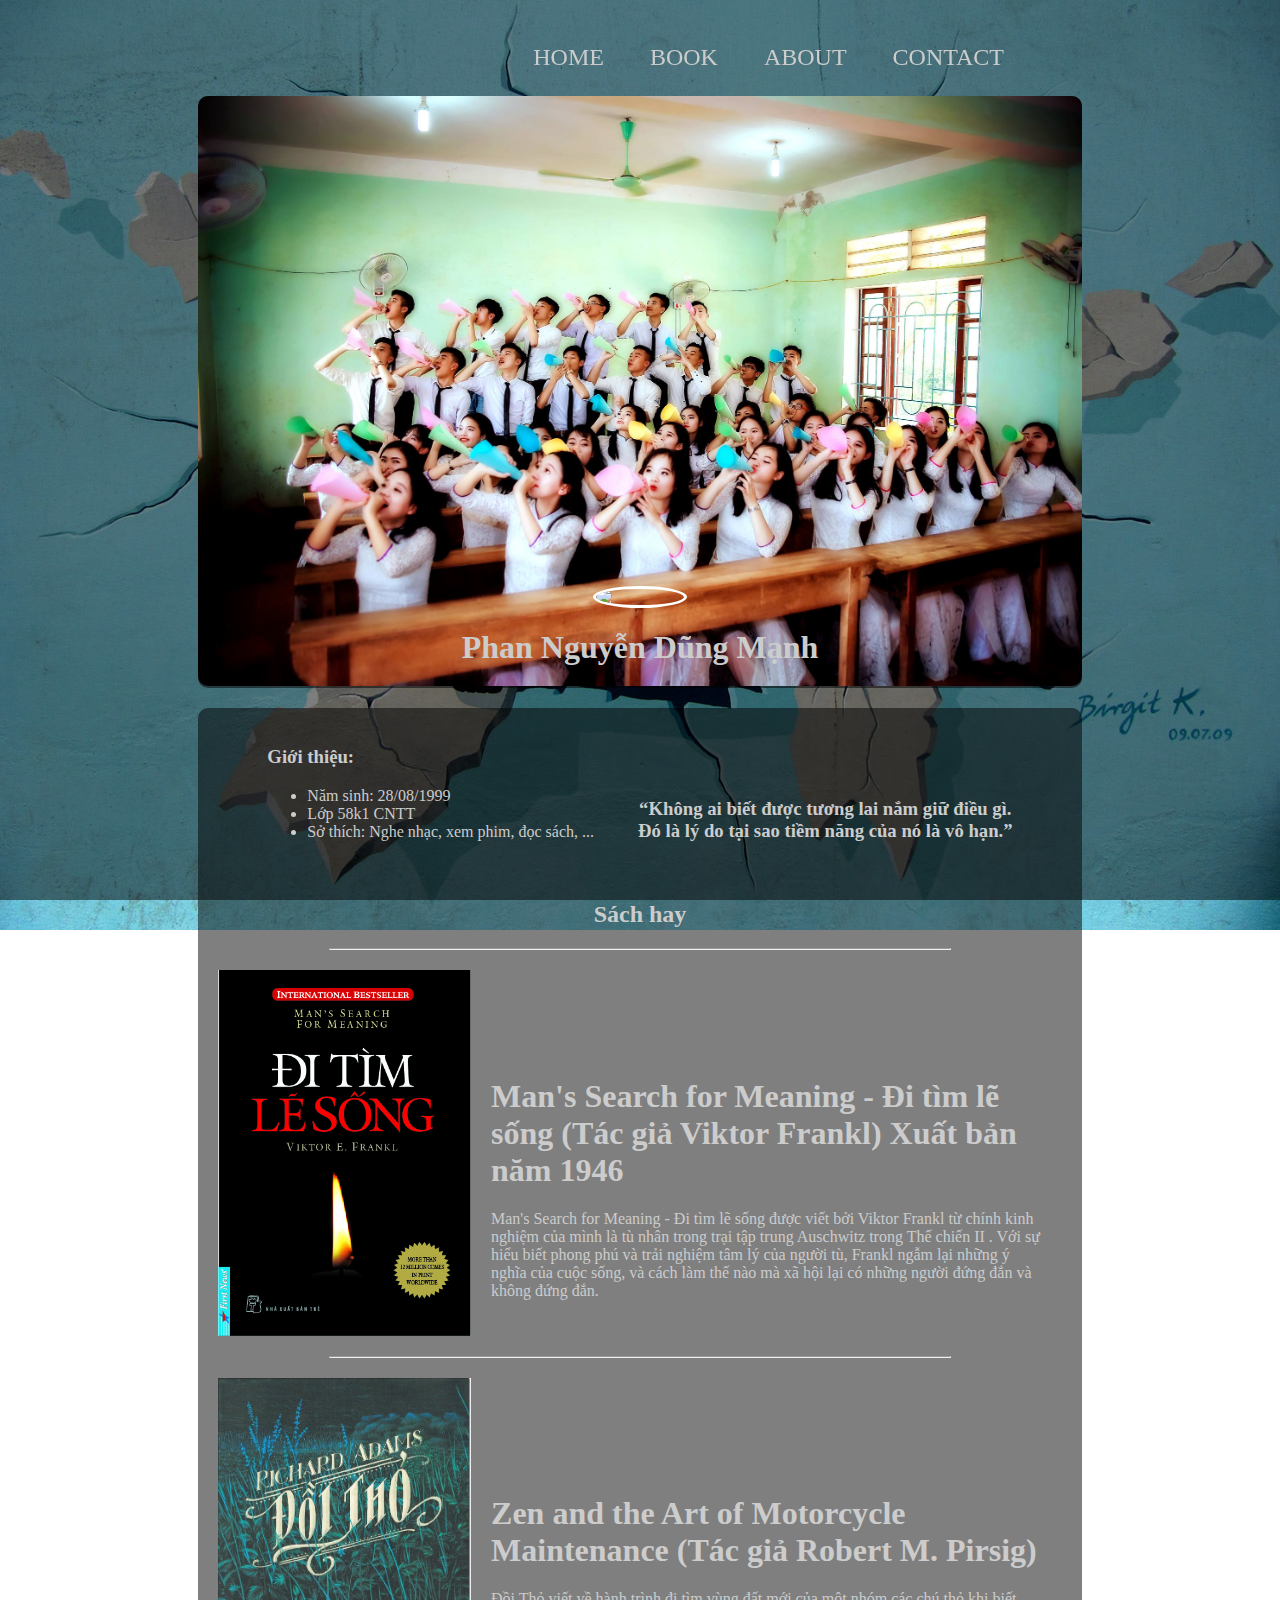
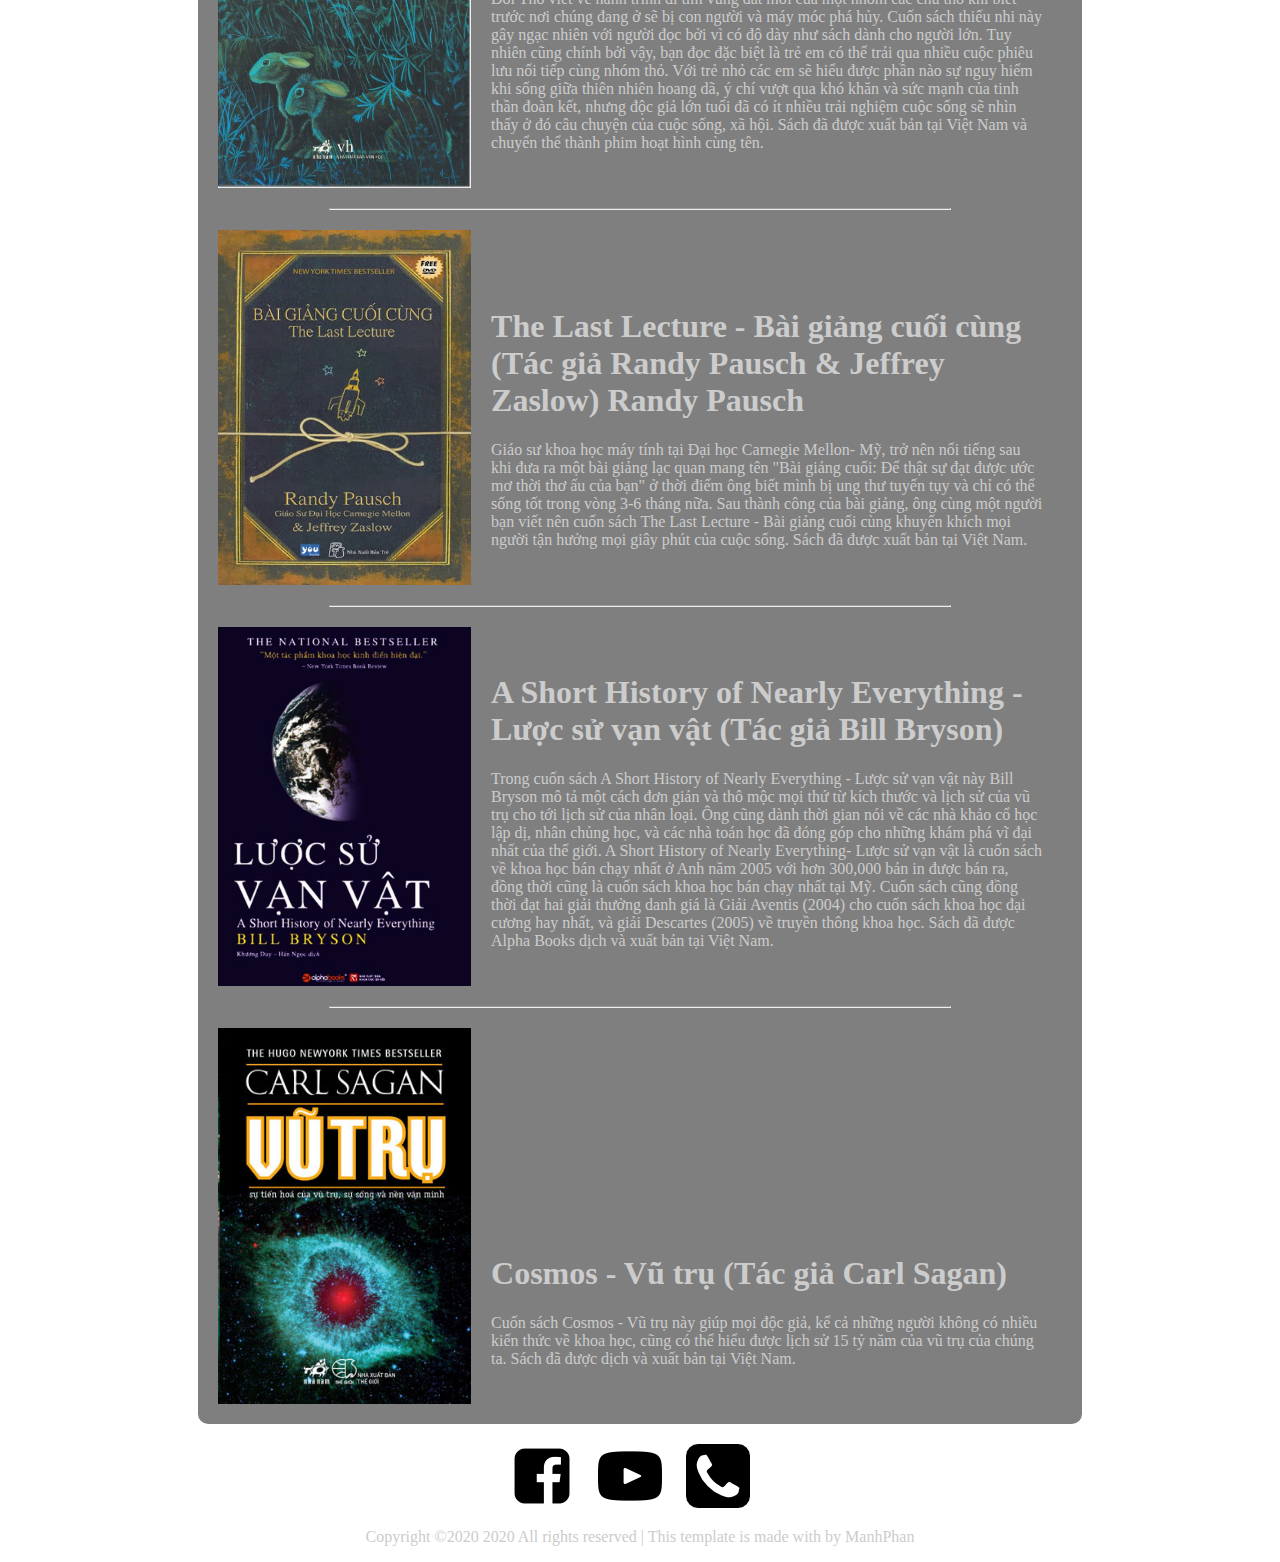
==== index.html @ 59477bdb "Update index.html" ====
<!DOCTYPE html>
<html>
<head>
	<title>Blog</title>
	<link rel="stylesheet" type="text/css" href="css/style.css">
</head>
<body style="background: linear-gradient(rgba(0,0,0,0.5), rgba(0,0,0,0.5)) ,url(img/bg.jpg) center center;background-attachment: fixed;background-repeat: no-repeat;background-size: cover;color: #ccc;">
	<div class="menu">
		<ul>
			<li><a href="#">HOME</a></li>
			<li><a href="#book">BOOK</a></li>
			<li><a href="#">ABOUT</a></li>
			<li><a href="#end">CONTACT</a></li>
		</ul>
		
	</div>
	<div class="content">
		<div id="head">
			<div class="cover" align="center">
				<img id="cover" src="img/cover.jpg">
				<img class="avatar" src="img/avt.png">
				<h1 class="name">Phan Nguyễn Dũng Mạnh</h1>
			</div>
		</div>
		<div id="info">
			<div class="info" align="center">
				<div align="center">
					<div style="display: inline-block; margin: 20px; text-align: left;">
						<h3>Giới thiệu:</h3>
						<ul>
							<li>Năm sinh: 28/08/1999</li>
							<li>Lớp 58k1 CNTT</li>
							<li>Sở thích: Nghe nhạc, xem phim, đọc sách, ...</li>
						</ul>
					</div>
					<div style="display: inline-block; margin: 20px;">
						<h3> “Không ai biết được tương lai nắm giữ điều gì.<br>Đó là lý do tại sao tiềm năng của nó là vô hạn.”</h3>
					</div>
				</div>
				<div id="book">
					<h2>Sách hay</h2>
					<hr width="70%">
					<div style="display: flex;margin: 20px">
						<img src="img_book/Man.jpg" width="30%">
						<div style="margin: 20px; align-self: flex-end;">
							<h1>Man's Search for Meaning - Đi tìm lẽ sống (Tác giả Viktor Frankl) Xuất bản năm 1946</h1>
							<p>Man's Search for Meaning - Đi tìm lẽ sống được viết bởi Viktor Frankl từ chính kinh nghiệm của mình là tù nhân trong trại tập trung Auschwitz trong Thế chiến II . Với sự hiểu biết phong phú và trải nghiệm tâm lý của người tù, Frankl ngẫm lại những ý nghĩa của cuộc sống, và cách làm thế nào mà xã hội lại có những người đứng đắn và không đứng đắn.</p>
						</div>
					</div>
					<hr width="70%">
					<div style="display: flex;margin: 20px">
						<img src="img_book/Watership.jpg" width="30%">
						<div style="margin: 20px; align-self: flex-end;">
							<h1>Zen and the Art of Motorcycle Maintenance  (Tác giả Robert M. Pirsig)</h1>
							<p>Đồi Thỏ viết về hành trình đi tìm vùng đất mới của một nhóm các chú thỏ khi biết trước nơi chúng đang ở sẽ bị con người và máy móc phá hủy. Cuốn sách thiếu nhi này gây ngạc nhiên với người đọc bởi vì có độ dày như sách dành cho người lớn. Tuy nhiên cũng chính bởi vậy, bạn đọc đặc biệt là trẻ em có thể trải qua nhiều cuộc phiêu lưu nối tiếp cùng nhóm thỏ. Với trẻ nhỏ các em sẽ hiểu được phần nào sự nguy hiểm khi sống giữa thiên nhiên hoang dã, ý chí vượt qua khó khăn và sức mạnh của tinh thần đoàn kết, nhưng độc giả lớn tuổi đã có ít nhiều trải nghiệm cuộc sống sẽ nhìn thấy ở đó câu chuyện của cuộc sống, xã hội. Sách đã được xuất bản tại Việt Nam và chuyển thể thành phim hoạt hình cùng tên.</p>
						</div>
					</div>
					<hr width="70%">
					<div style="display: flex;margin: 20px">
						<img src="img_book/The.jpg" width="30%">
						<div style="margin: 20px; align-self: flex-end;">
							<h1>The Last Lecture - Bài giảng cuối cùng (Tác giả Randy Pausch & Jeffrey Zaslow) Randy Pausch</h1>
							<p>Giáo sư khoa học máy tính tại Đại học Carnegie Mellon- Mỹ, trở nên nổi tiếng sau khi đưa ra một bài giảng lạc quan mang tên "Bài giảng cuối: Để thật sự đạt được ước mơ thời thơ ấu của bạn" ở thời điểm ông biết mình bị ung thư tuyến tụy và chỉ có thể sống tốt trong vòng 3-6 tháng nữa. Sau thành công của bài giảng, ông cùng một người bạn viết nên cuốn sách The Last Lecture - Bài giảng cuối cùng khuyến khích mọi người tận hưởng mọi giây phút của cuộc sống. Sách đã được xuất bản tại Việt Nam.</p>
						</div>
					</div>
					<hr width="70%">
					<div style="display: flex;margin: 20px">
						<img src="img_book/A.jpg" width="30%">
						<div style="margin: 20px; align-self: flex-end;">
							<h1>A Short History of Nearly Everything - Lược sử vạn vật (Tác giả Bill Bryson)</h1>
							<p>Trong cuốn sách A Short History of Nearly Everything - Lược sử vạn vật này Bill Bryson mô tả một cách đơn giản và thô mộc mọi thứ từ kích thước và lịch sử của vũ trụ cho tới lịch sử của nhân loại. Ông cũng dành thời gian nói về các nhà khảo cổ học lập dị, nhân chủng học, và các nhà toán học đã đóng góp cho những khám phá vĩ đại nhất của thế giới. A Short History of Nearly Everything- Lược sử vạn vật là cuốn sách về khoa học bán chạy nhất ở Anh năm 2005 với hơn 300,000 bản in được bán ra, đồng thời cũng là cuốn sách khoa học bán chạy nhất tại Mỹ. Cuốn sách cũng đồng thời đạt hai giải thưởng danh giá là Giải Aventis (2004) cho cuốn sách khoa học đại cương hay nhất, và giải Descartes (2005) về truyền thông khoa học. Sách đã được Alpha Books dịch và xuất bản tại Việt Nam.</p>
						</div>
					</div>
					<hr width="70%">
					<div style="display: flex;margin: 20px">
						<img src="img_book/Cosmos.jpg" width="30%">
						<div style="margin: 20px; align-self: flex-end;">
							<h1>Cosmos - Vũ trụ (Tác giả Carl Sagan)</h1>
							<p>Cuốn sách Cosmos - Vũ trụ này giúp mọi độc giả, kể cả những người không có nhiều kiến thức về khoa học, cũng có thể hiểu được lịch sử 15 tỷ năm của vũ trụ của chúng ta. Sách đã được dịch và xuất bản tại Việt Nam.</p>
						</div>
					</div>
				</div>
			</div>
		</div>
	</div>
	<div id="end">
		<a href="#"><img src="img/facebook.png"></a>
		<a href="#"><img src="img/youtube.png"></a>
		<a href="#"><img src="img/phone.png"></a>
		<p>Copyright ©2020 2020 All rights reserved | This template is made with by ManhPhan</p>
	</div>
</body>
</html>
---- css/style.css ----
.menu {
  font-size: 1.5em;
  position:fixed;
  align-self: center;
  top: 0px;
  right: 20%;
}
.menu ul {
  align-items: center;
  text-align: center;
  align-content: center;
  align-self: center;
}
.menu li {
  display: inline-block;
  padding: 20px 0px 0px 0px;
}
.menu a {
  color: #ccc;
  padding: 20px;
  text-decoration: none;
}

.menu a:hover{
  color: #aaa;
}

.content {
  margin-top: 6em;
}

#head {
  text-align: center;
  justify-content: center;
}
.cover {
  background: rgba(0,0,0,.5);
  display: inline-block;
  min-height: 50vh;
  border-radius: 10px;
  width: 70%;
}
#cover {
  width: 100%;
  border-radius: 10px;
}
.avatar, .name, #cover {
  display: block;
}
.avatar {
  border-radius: 50%;
  width: 10%;
  height: cover;
  border: solid;
  color: white;
  margin-top: -100px;
  position: relative;
}
#info {
  text-align: center;
}
.info {
  background: rgba(0,0,0,.5);
  display: inline-block;
  min-height: 50vh;
  border-radius: 10px;
  width: 70%;
  text-align: left;
  margin: 20px;
}

#book h2 {
  text-align: center;
}

#end {
  text-align: center;
}
#end a {
  padding-right: 20px;
}
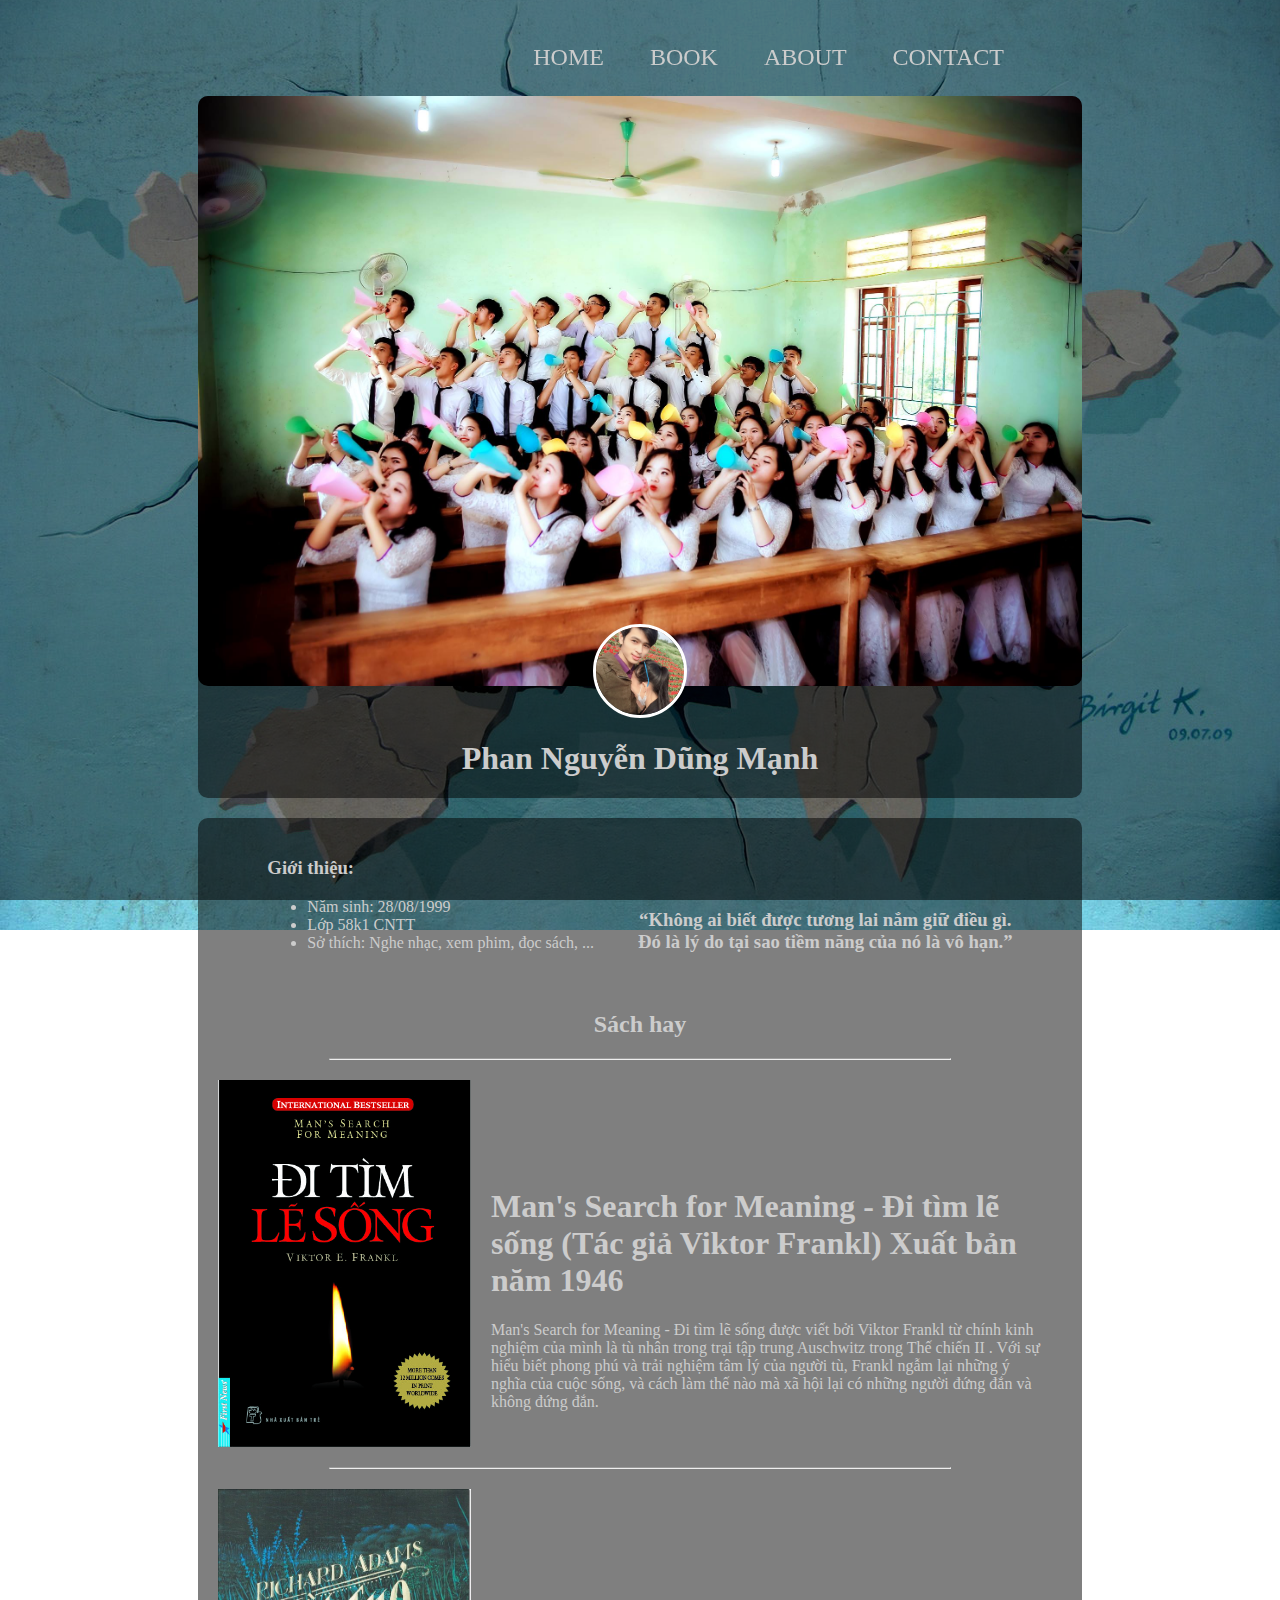
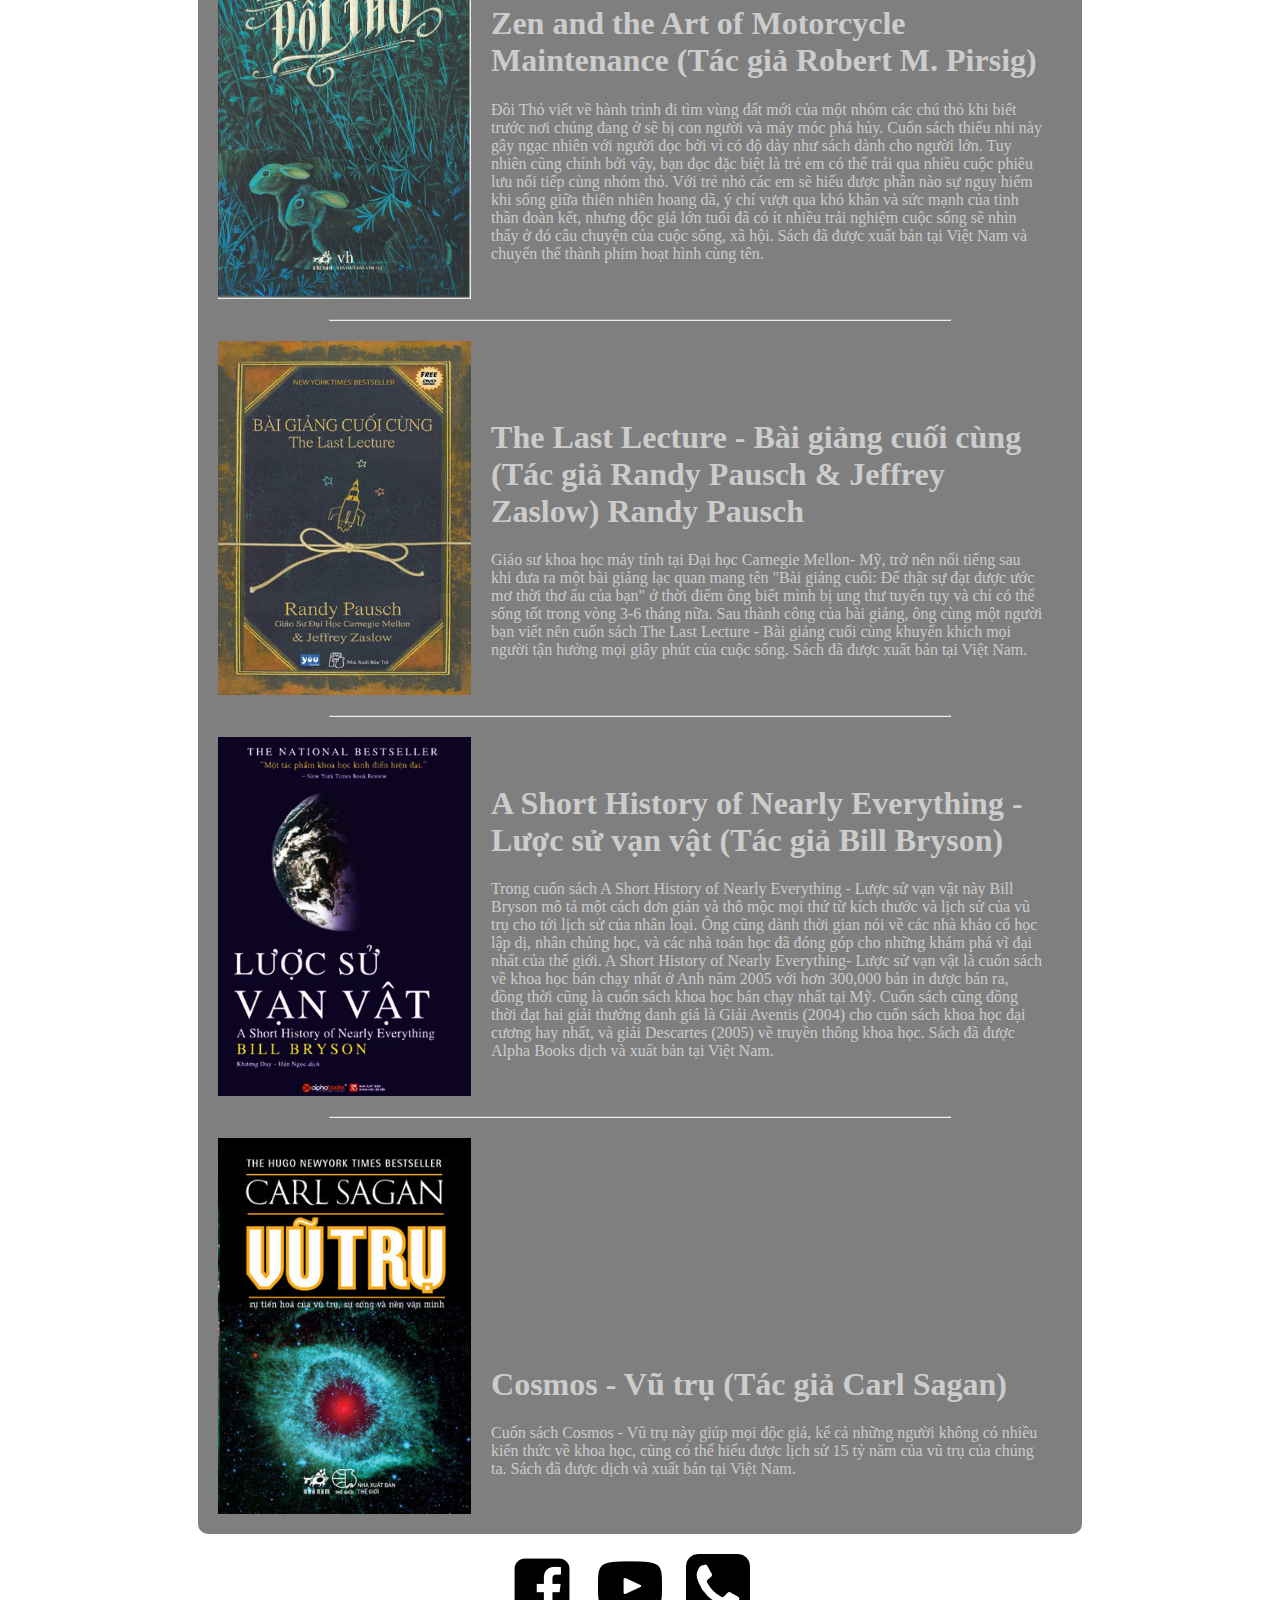
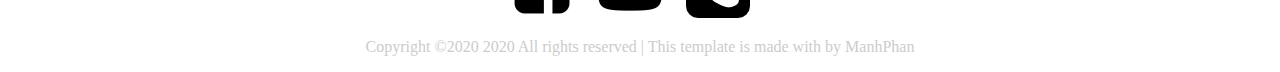
==== commit 3d71633d: "Update index.html" ====
--- a/index.html
+++ b/index.html
@@ -84,9 +84,9 @@
 		</div>
 	</div>
 	<div id="end">
-		<a href="#"><img src="img/facebook.png"></a>
+		<a href="https://www.facebook.com/0xleeminhox0/"><img src="img/facebook.png"></a>
 		<a href="#"><img src="img/youtube.png"></a>
-		<a href="#"><img src="img/phone.png"></a>
+		<a href="tel:"><img src="img/phone.png"></a>
 		<p>Copyright ©2020 2020 All rights reserved | This template is made with by ManhPhan</p>
 	</div>
 </body>
--- a/css/style.css
+++ b/css/style.css
@@ -53,7 +53,7 @@
   height: cover;
   border: solid;
   color: white;
-  margin-top: -100px;
+  margin-top: -7%;
   position: relative;
 }
 #info {
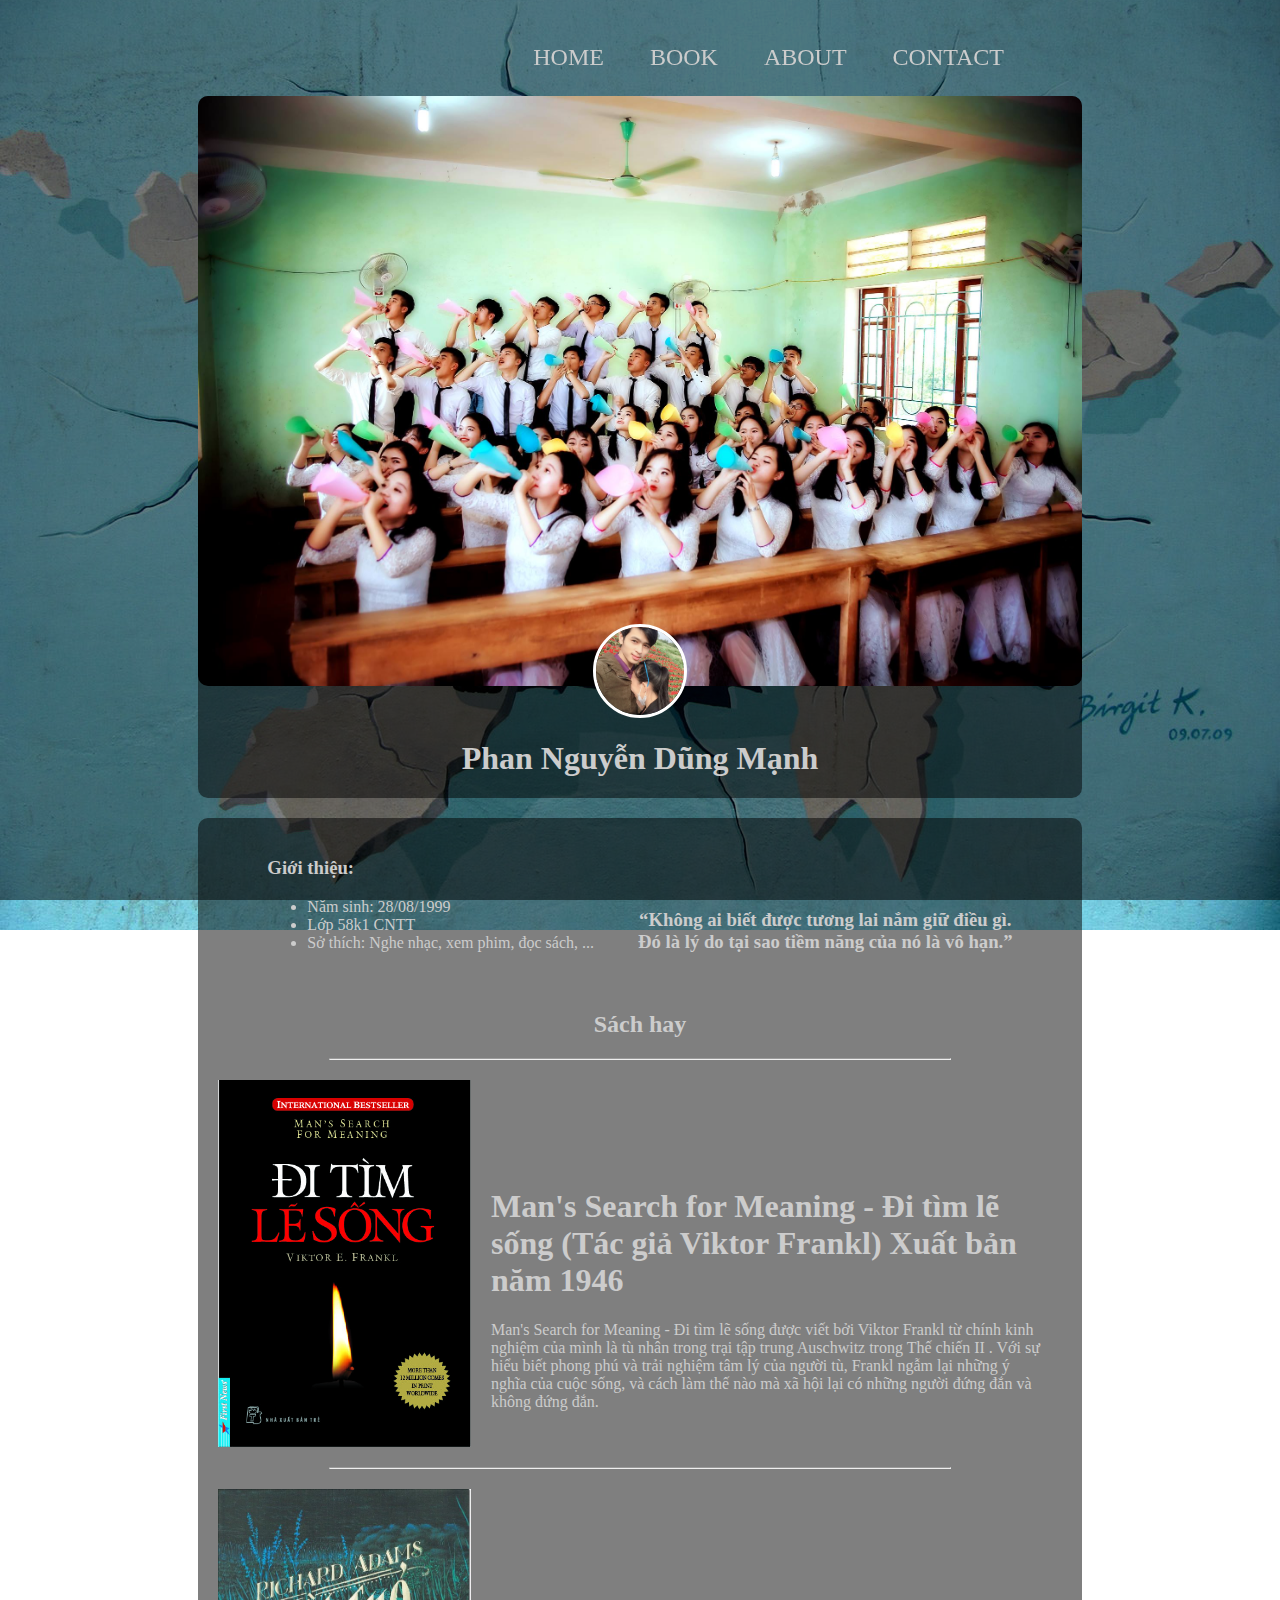
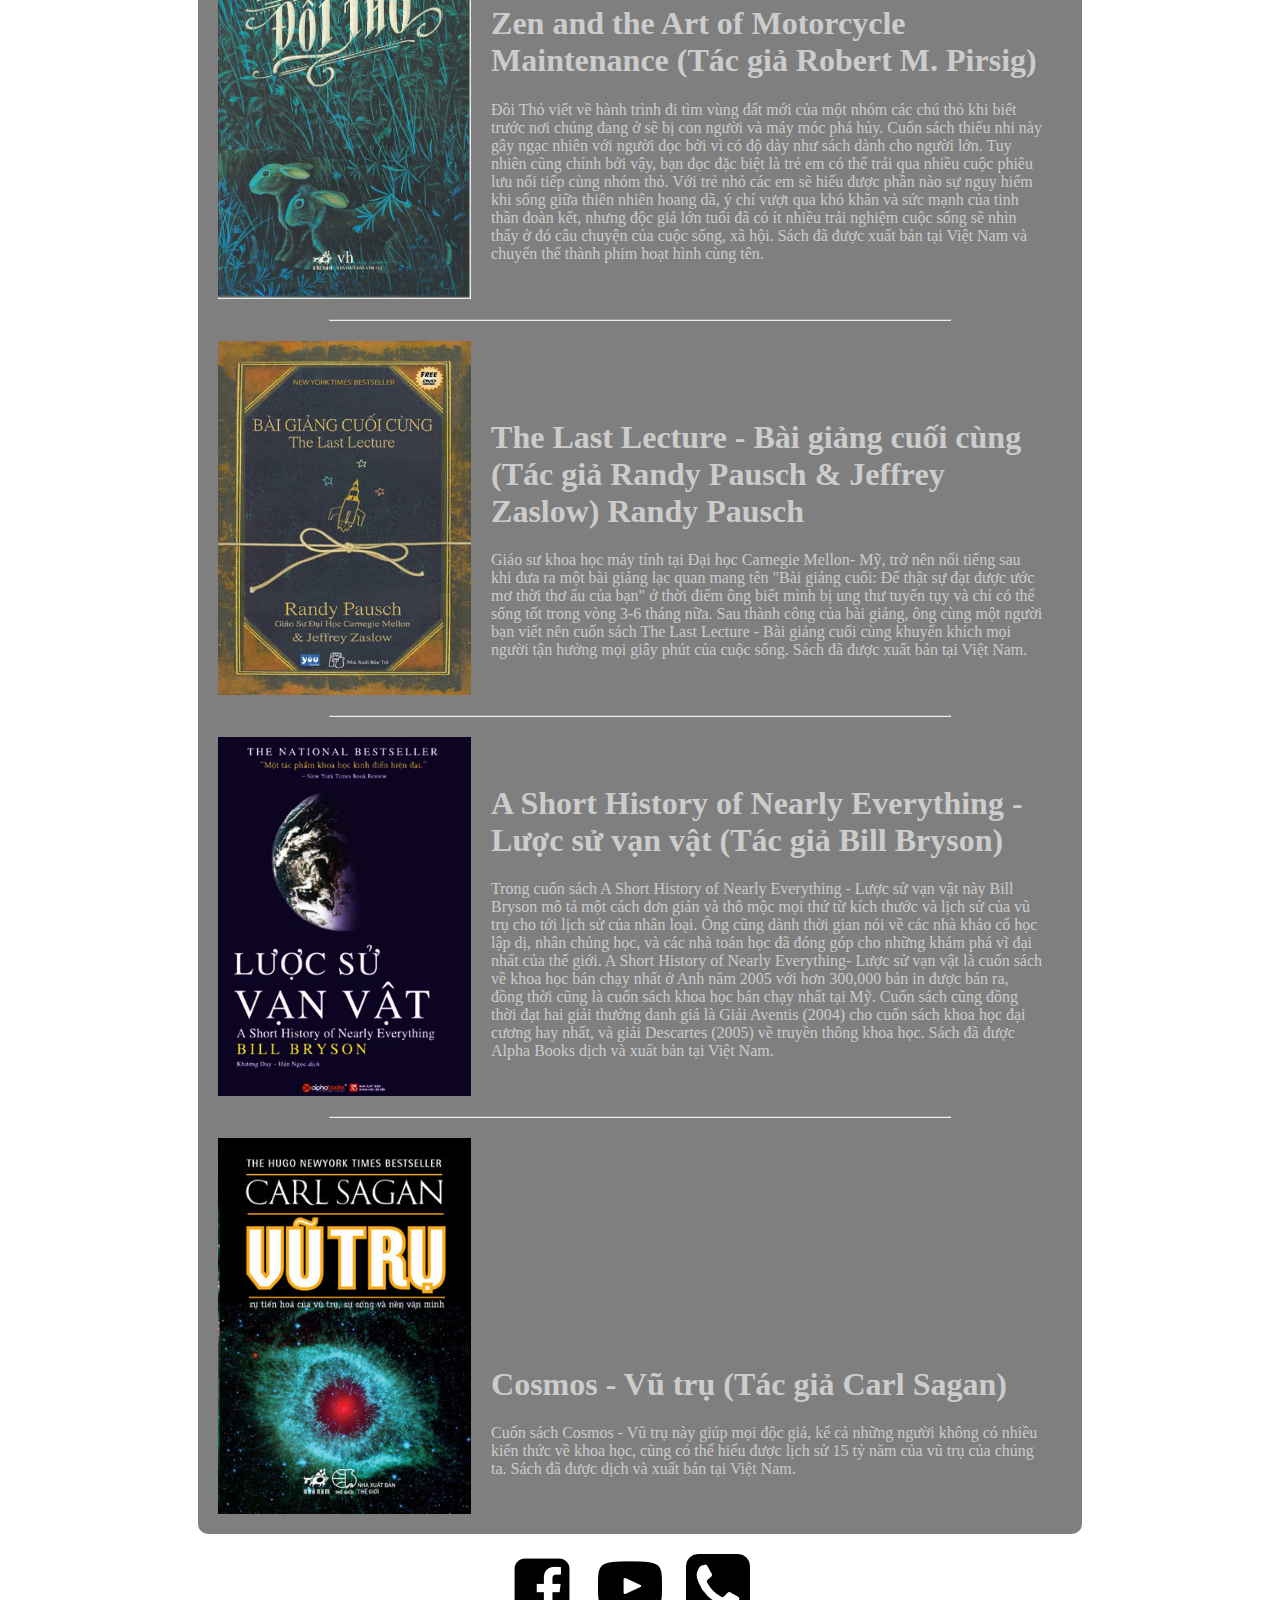
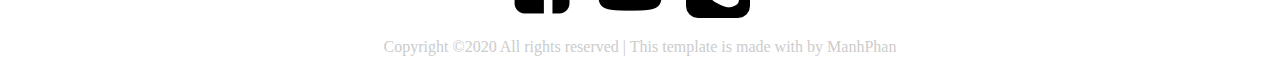
==== commit e95acac5: "Update index.html" ====
--- a/index.html
+++ b/index.html
@@ -86,8 +86,8 @@
 	<div id="end">
 		<a href="https://www.facebook.com/0xleeminhox0/"><img src="img/facebook.png"></a>
 		<a href="#"><img src="img/youtube.png"></a>
-		<a href="tel:"><img src="img/phone.png"></a>
-		<p>Copyright ©2020 2020 All rights reserved | This template is made with by ManhPhan</p>
+		<a href="tel:0944376826"><img src="img/phone.png"></a>
+		<p>Copyright ©2020 All rights reserved | This template is made with by ManhPhan</p>
 	</div>
 </body>
 </html>
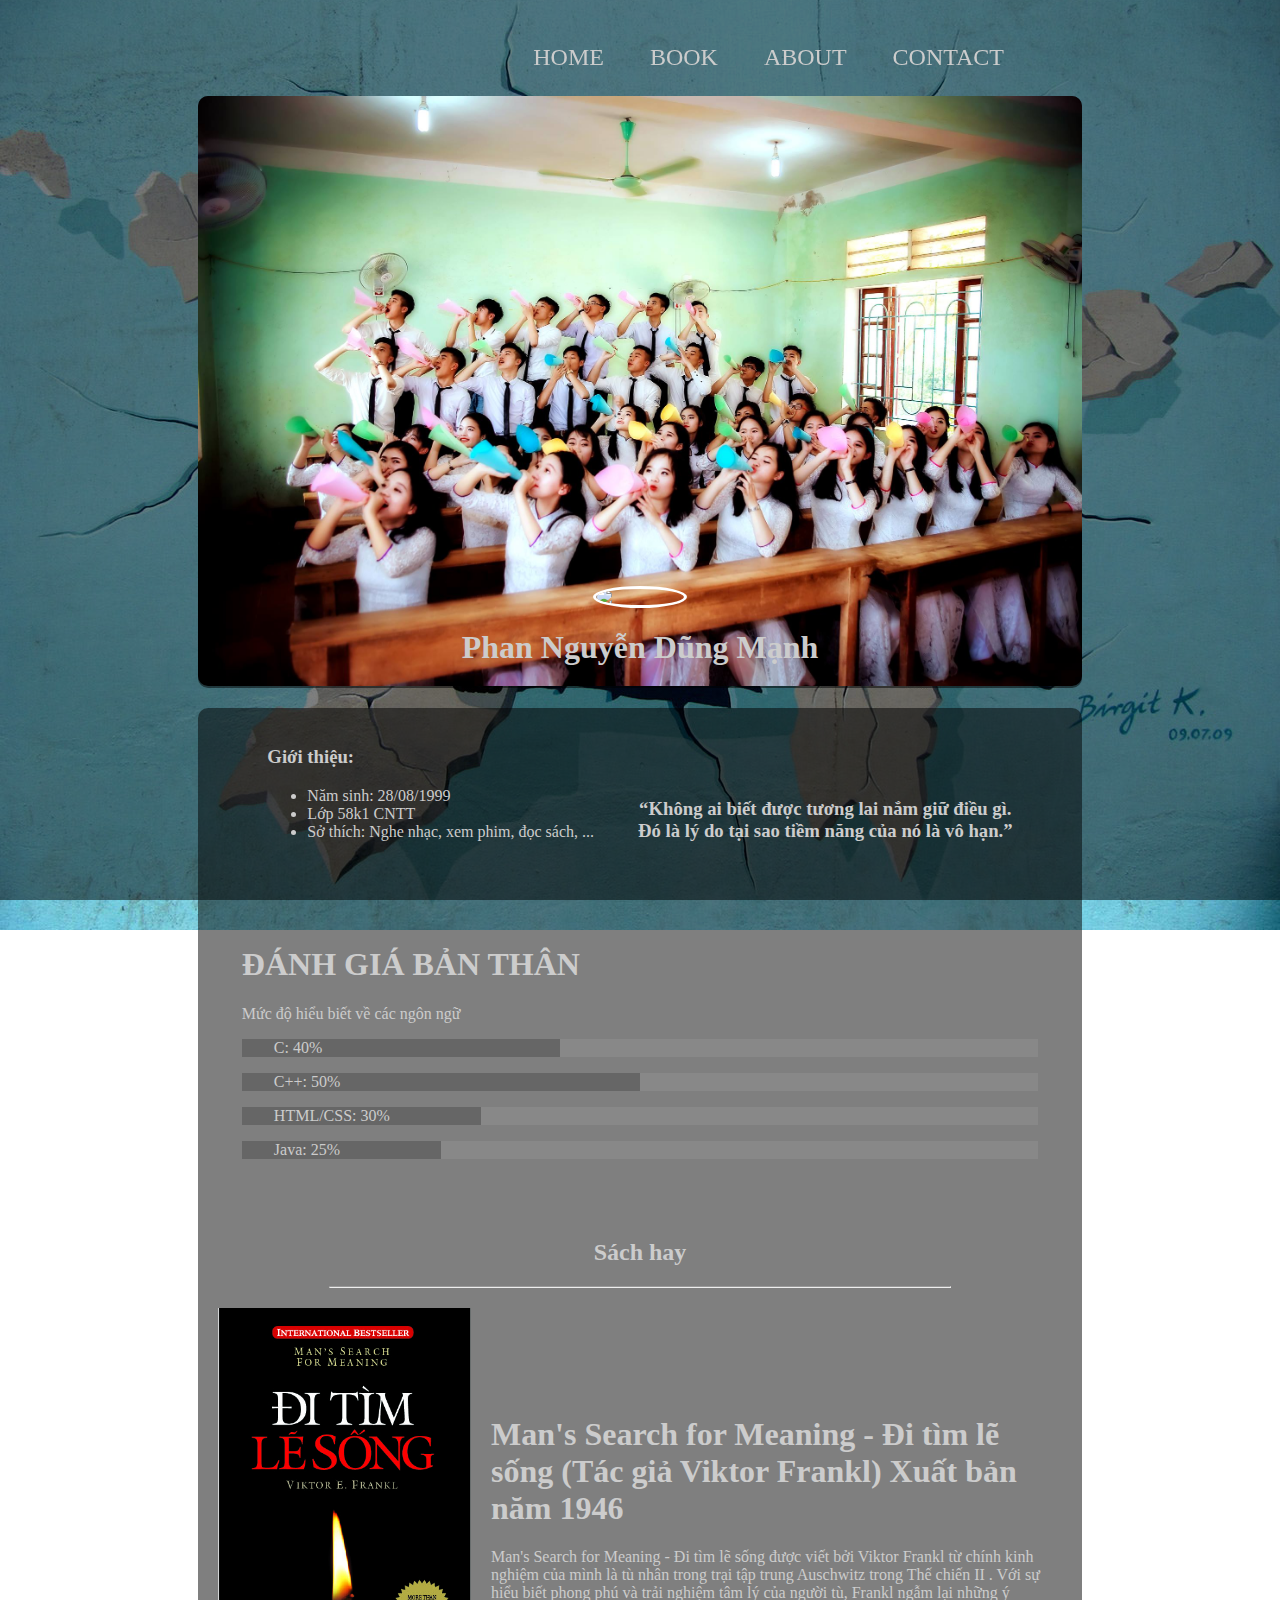
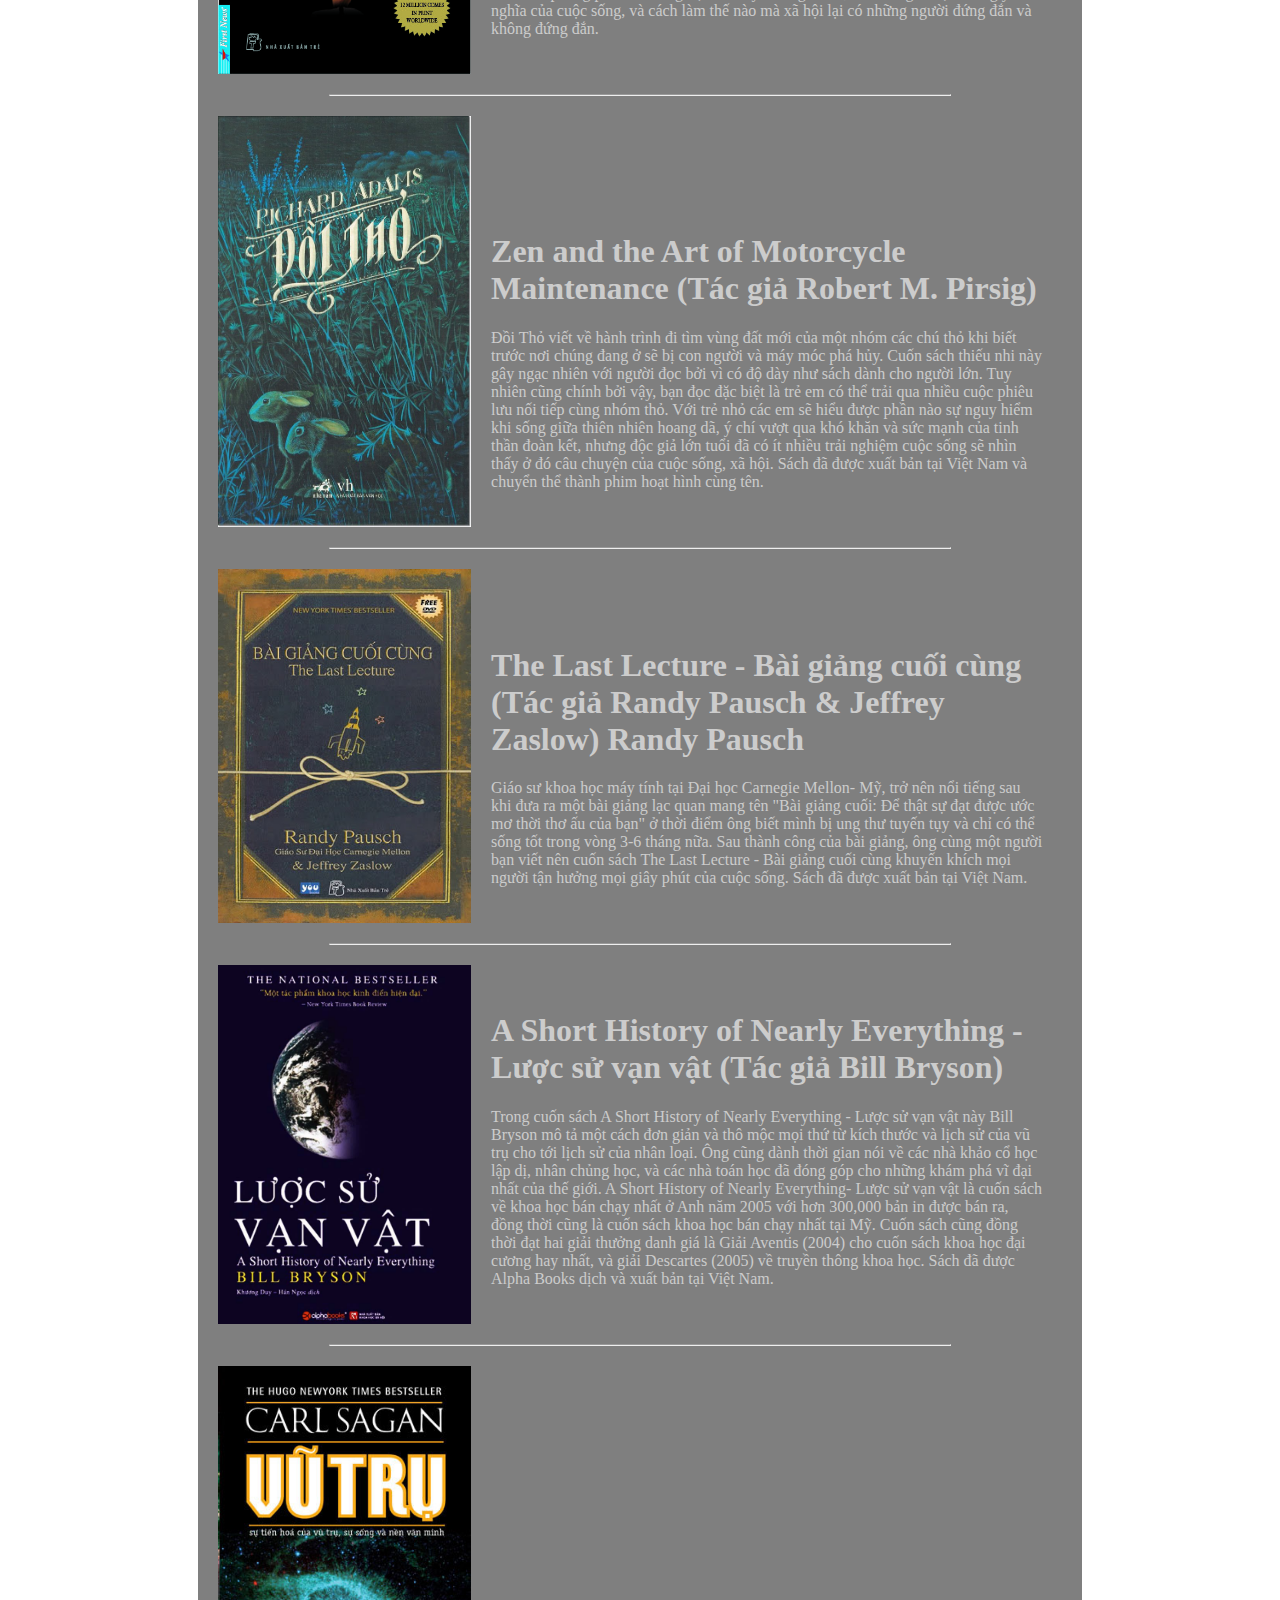
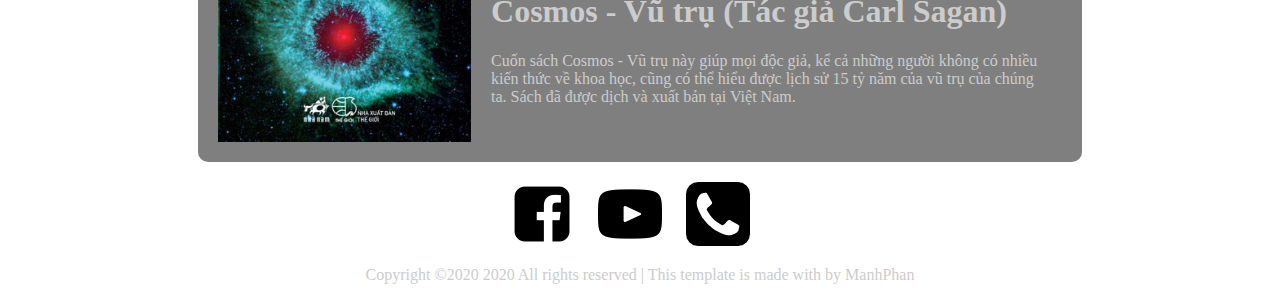
==== commit f6961476: "up date" ====
--- a/index.html
+++ b/index.html
@@ -9,16 +9,15 @@
 		<ul>
 			<li><a href="#">HOME</a></li>
 			<li><a href="#book">BOOK</a></li>
-			<li><a href="#">ABOUT</a></li>
-			<li><a href="#end">CONTACT</a></li>
+			<li><a href="#info">ABOUT</a></li>
+			<li><a href="#">CONTACT</a></li>
 		</ul>
-		
 	</div>
 	<div class="content">
 		<div id="head">
 			<div class="cover" align="center">
 				<img id="cover" src="img/cover.jpg">
-				<img class="avatar" src="img/avt.png">
+				<img class="avatar" src="img/avt.jpg">
 				<h1 class="name">Phan Nguyễn Dũng Mạnh</h1>
 			</div>
 		</div>
@@ -35,6 +34,22 @@
 					</div>
 					<div style="display: inline-block; margin: 20px;">
 						<h3> “Không ai biết được tương lai nắm giữ điều gì.<br>Đó là lý do tại sao tiềm năng của nó là vô hạn.”</h3>
+					</div>
+				</div>
+				<div id="skill">
+					<h1>ĐÁNH GIÁ BẢN THÂN</h1>
+					<p>Mức độ hiểu biết về các ngôn ngữ</p>
+					<div style="background-color: #888;">
+						<p style="background-color: #666; width: 40%">&emsp;&emsp;C: 40%</p>
+					</div>
+					<div style="background-color: #888;">
+						<p style="background-color: #666; width: 50%">&emsp;&emsp;C++: 50%</p>
+					</div>
+					<div style="background-color: #888;">
+						<p style="background-color: #666; width: 30%">&emsp;&emsp;HTML/CSS: 30%</p>
+					</div>
+					<div style="background-color: #888;">
+						<p style="background-color: #666; width: 25%">&emsp;&emsp;Java: 25%</p>
 					</div>
 				</div>
 				<div id="book">
@@ -83,11 +98,11 @@
 			</div>
 		</div>
 	</div>
-	<div id="end">
-		<a href="https://www.facebook.com/0xleeminhox0/"><img src="img/facebook.png"></a>
+	<div class="end">
+		<a href="#"><img src="img/facebook.png"></a>
 		<a href="#"><img src="img/youtube.png"></a>
-		<a href="tel:0944376826"><img src="img/phone.png"></a>
-		<p>Copyright ©2020 All rights reserved | This template is made with by ManhPhan</p>
+		<a href="#"><img src="img/phone.png"></a>
+		<p>Copyright ©2020 2020 All rights reserved | This template is made with by ManhPhan</p>
 	</div>
 </body>
-</html>
+</html>--- a/css/style.css
+++ b/css/style.css
@@ -53,7 +53,7 @@
   height: cover;
   border: solid;
   color: white;
-  margin-top: -7%;
+  margin-top: -100px;
   position: relative;
 }
 #info {
@@ -69,13 +69,16 @@
   margin: 20px;
 }
 
+#skill{
+  padding: 5%;
+}
 #book h2 {
   text-align: center;
 }
 
-#end {
+.end {
   text-align: center;
 }
-#end a {
+.end a {
   padding-right: 20px;
-}
+}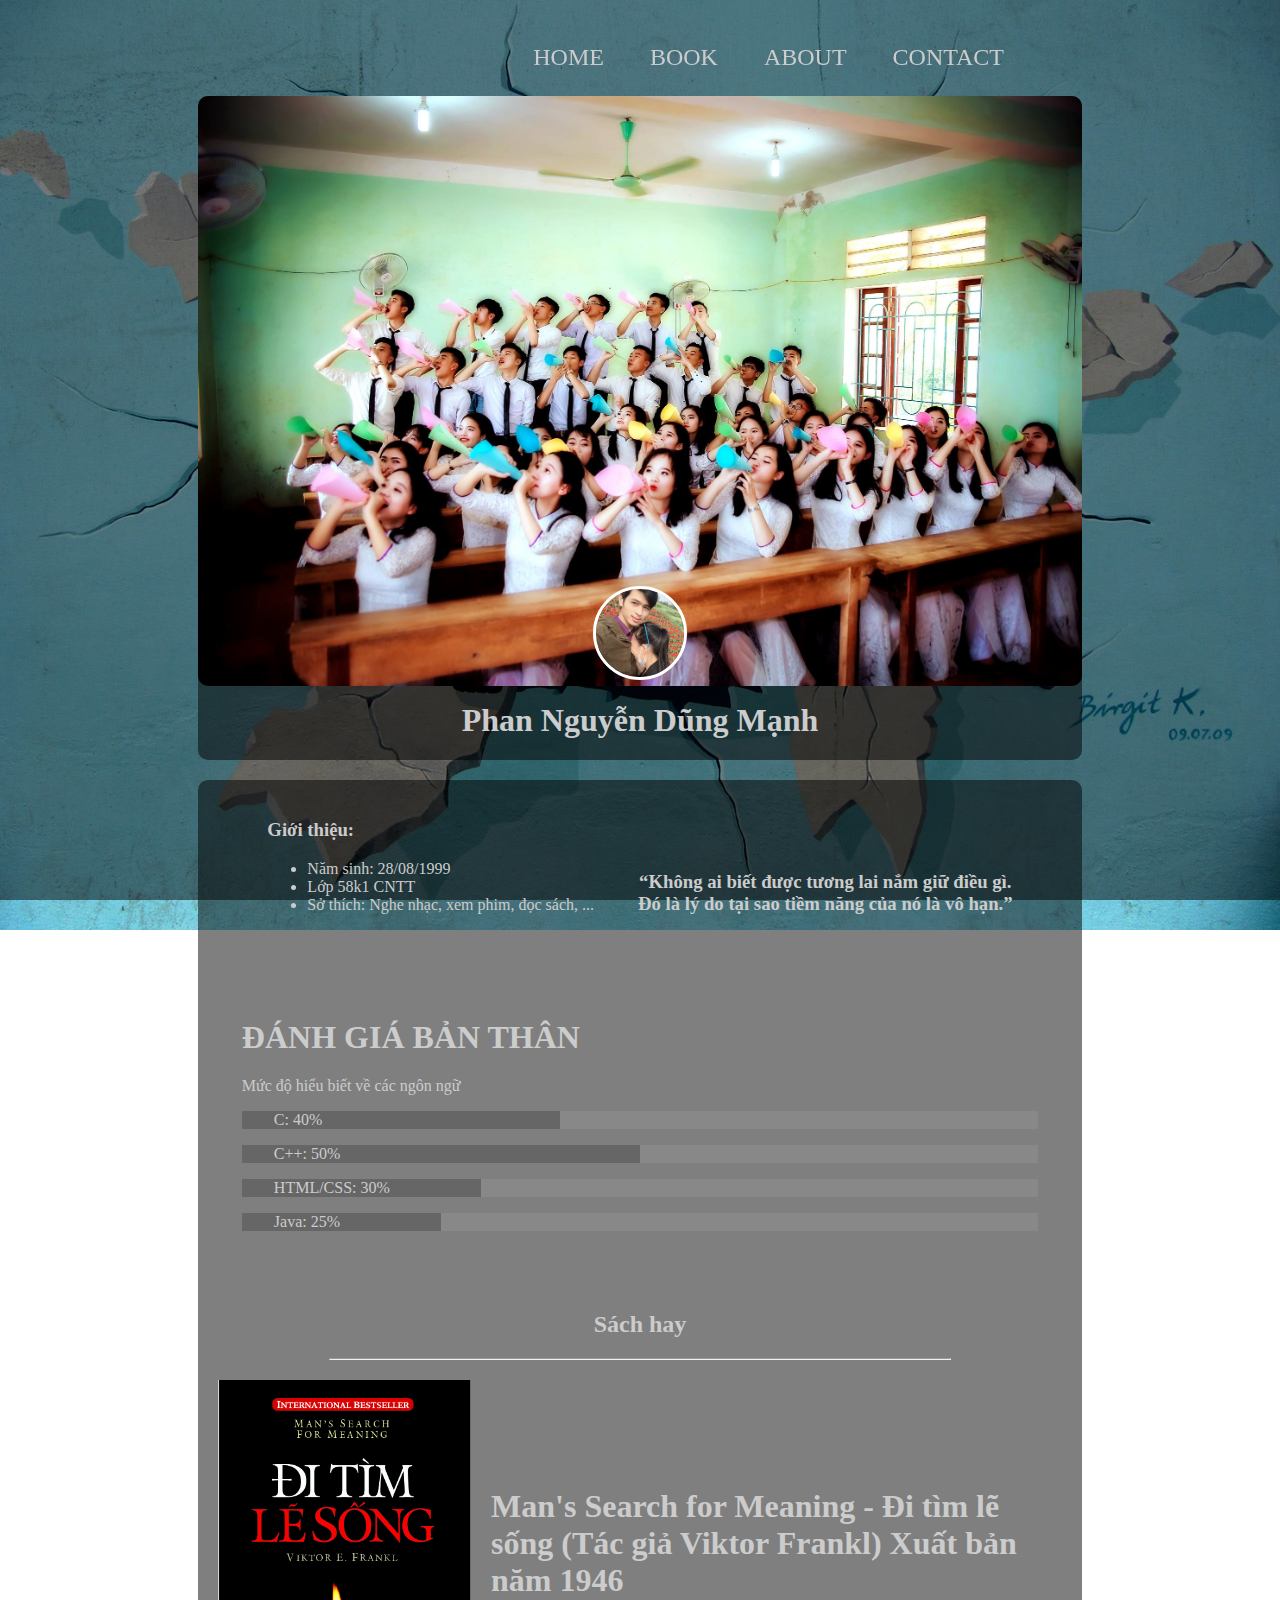
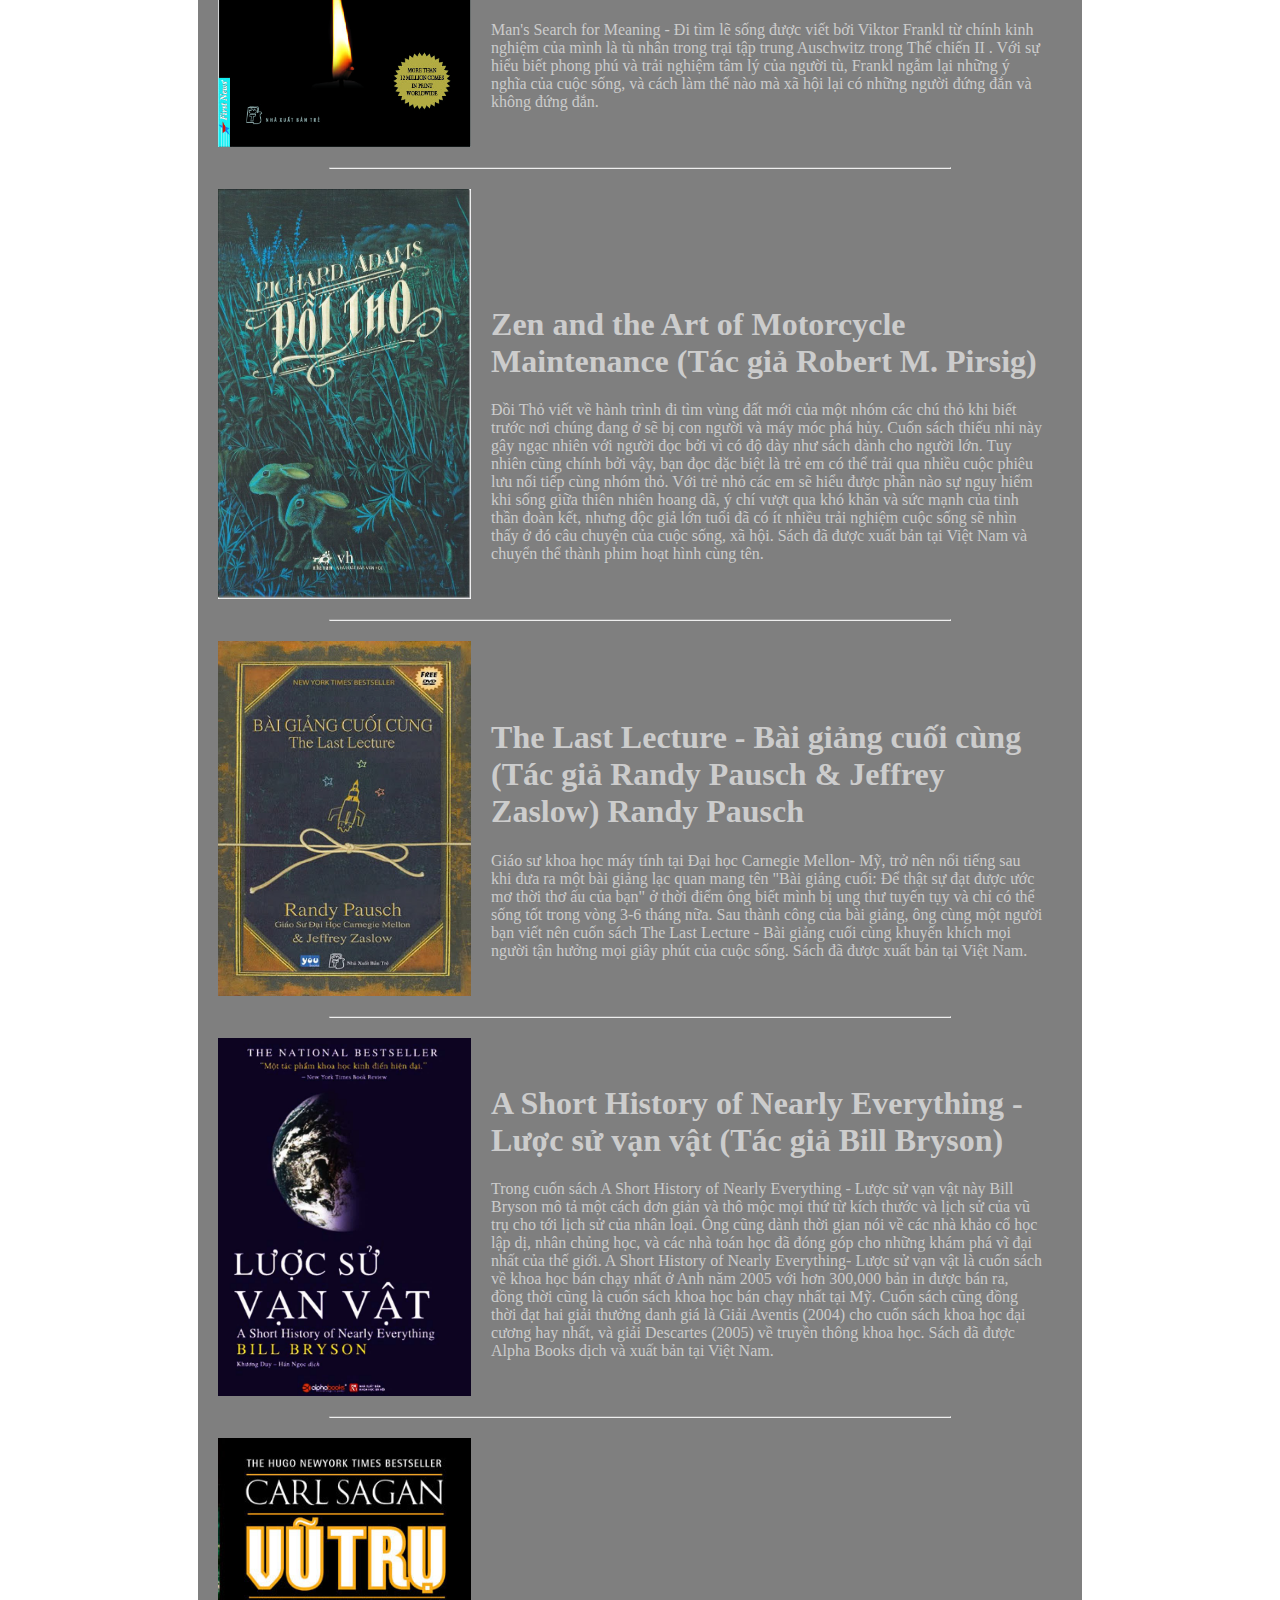
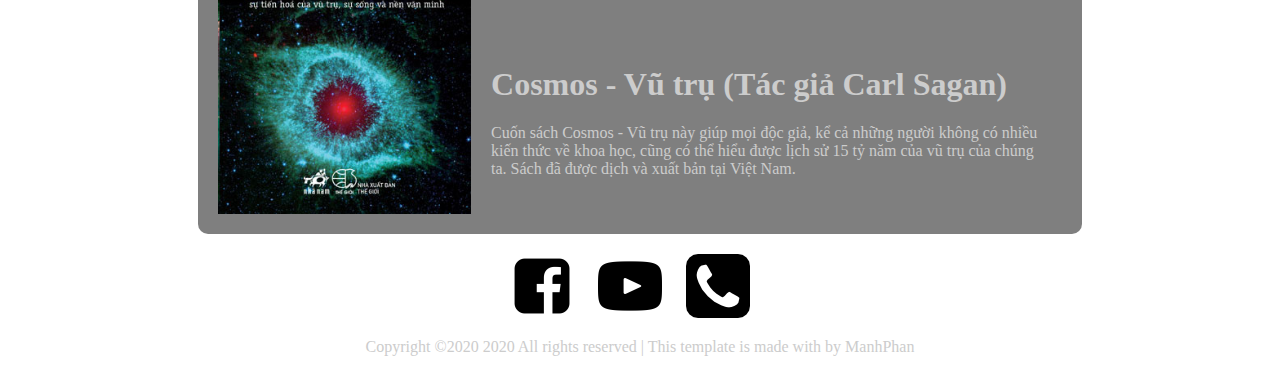
==== commit 751a6ab5: "update" ====
--- a/index.html
+++ b/index.html
@@ -17,7 +17,7 @@
 		<div id="head">
 			<div class="cover" align="center">
 				<img id="cover" src="img/cover.jpg">
-				<img class="avatar" src="img/avt.jpg">
+				<img class="avatar" src="img/avt.png">
 				<h1 class="name">Phan Nguyễn Dũng Mạnh</h1>
 			</div>
 		</div>
@@ -98,11 +98,11 @@
 			</div>
 		</div>
 	</div>
-	<div class="end">
+	<div id="end">
 		<a href="#"><img src="img/facebook.png"></a>
 		<a href="#"><img src="img/youtube.png"></a>
 		<a href="#"><img src="img/phone.png"></a>
-		<p>Copyright ©2020 2020 All rights reserved | This template is made with by ManhPhan</p>
+		<p>Copyright &copy;2020 2020 All rights reserved | This template is made with by ManhPhan</p>
 	</div>
 </body>
 </html>--- a/css/style.css
+++ b/css/style.css
@@ -76,9 +76,9 @@
   text-align: center;
 }
 
-.end {
+#end {
   text-align: center;
 }
-.end a {
+#end a {
   padding-right: 20px;
 }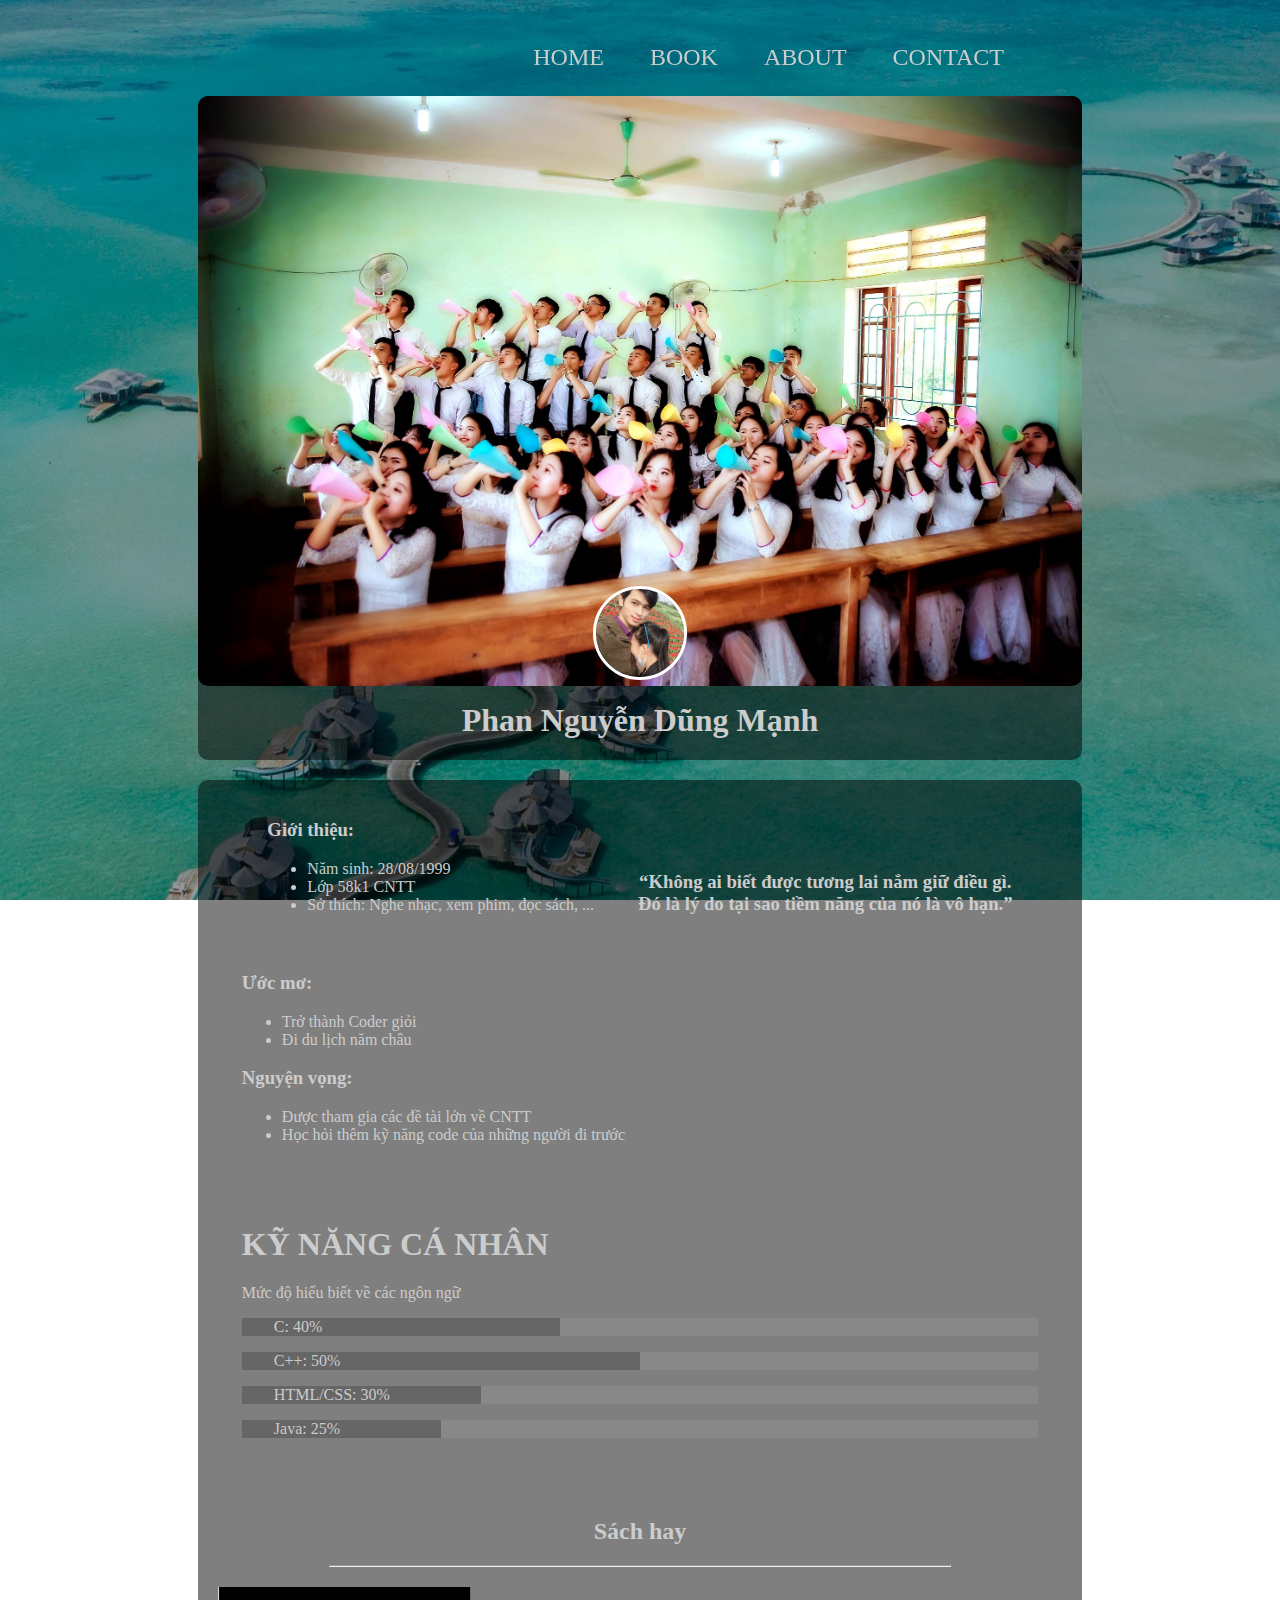
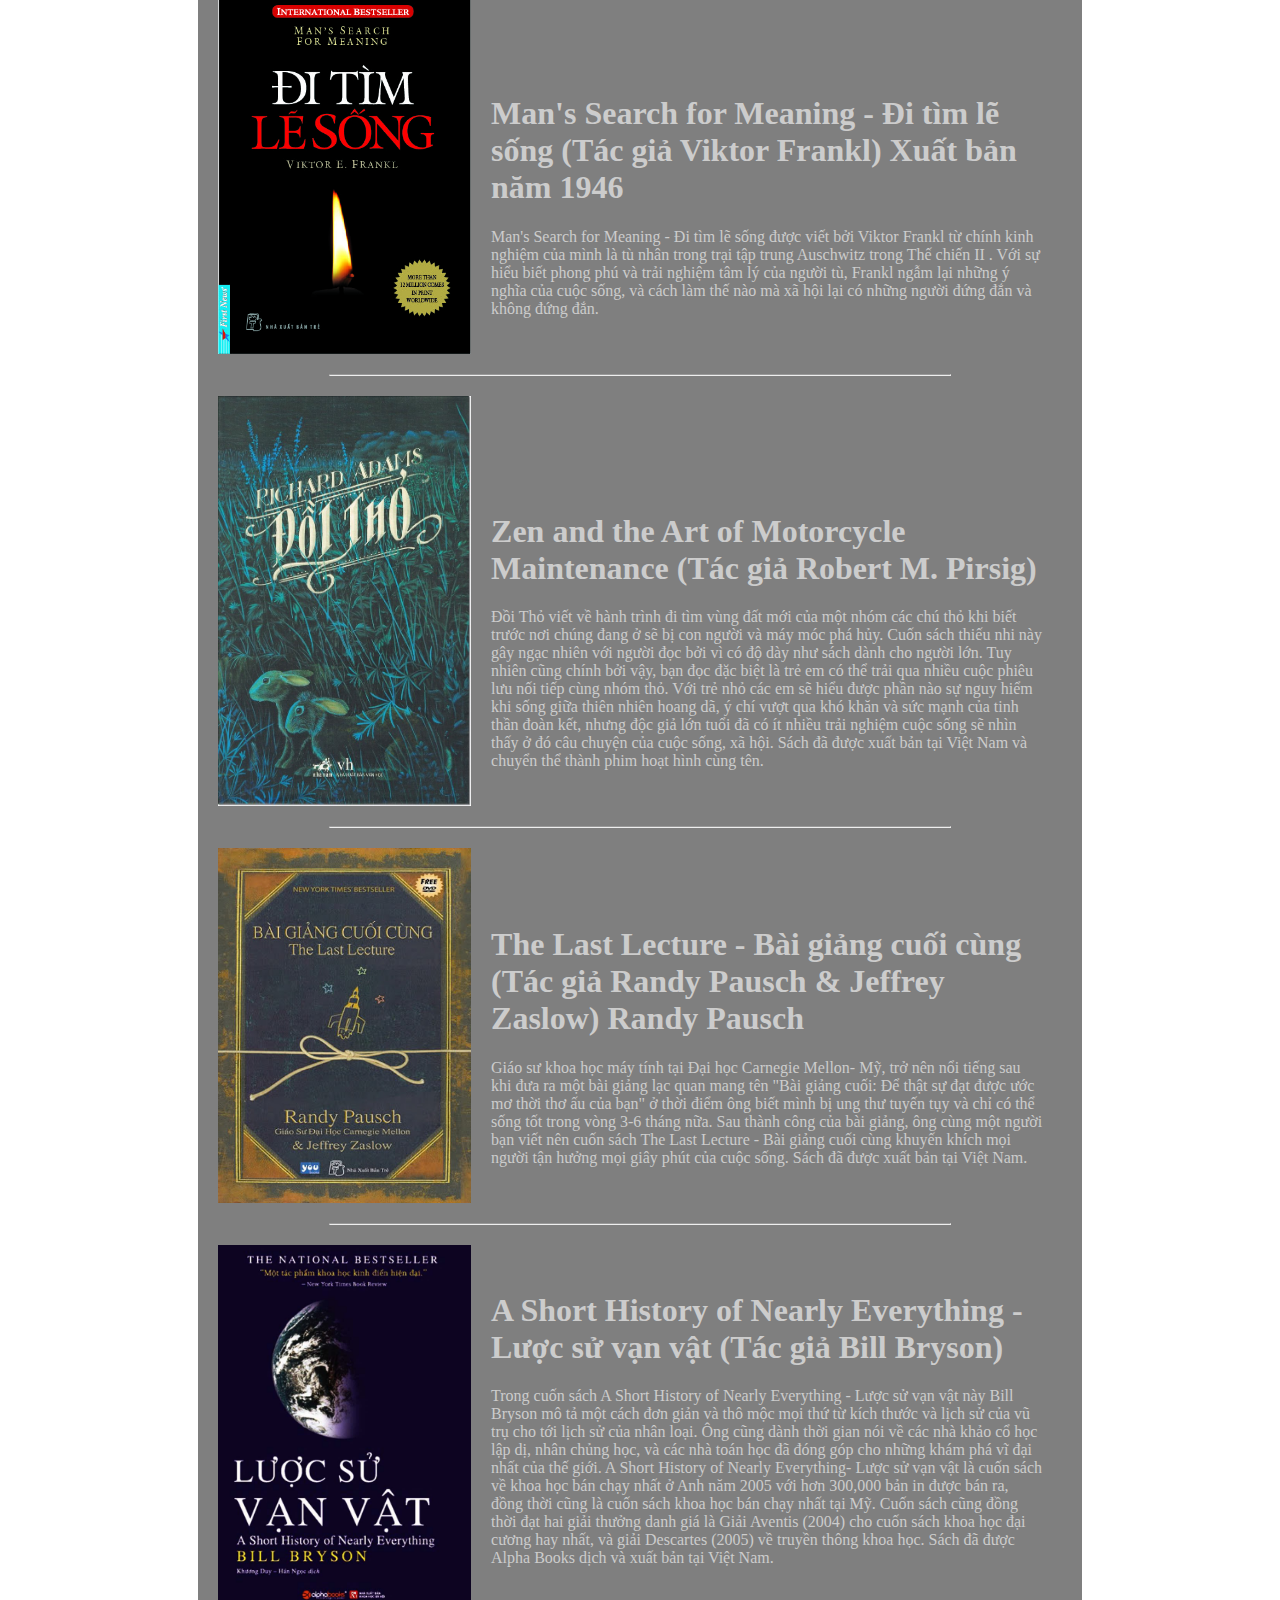
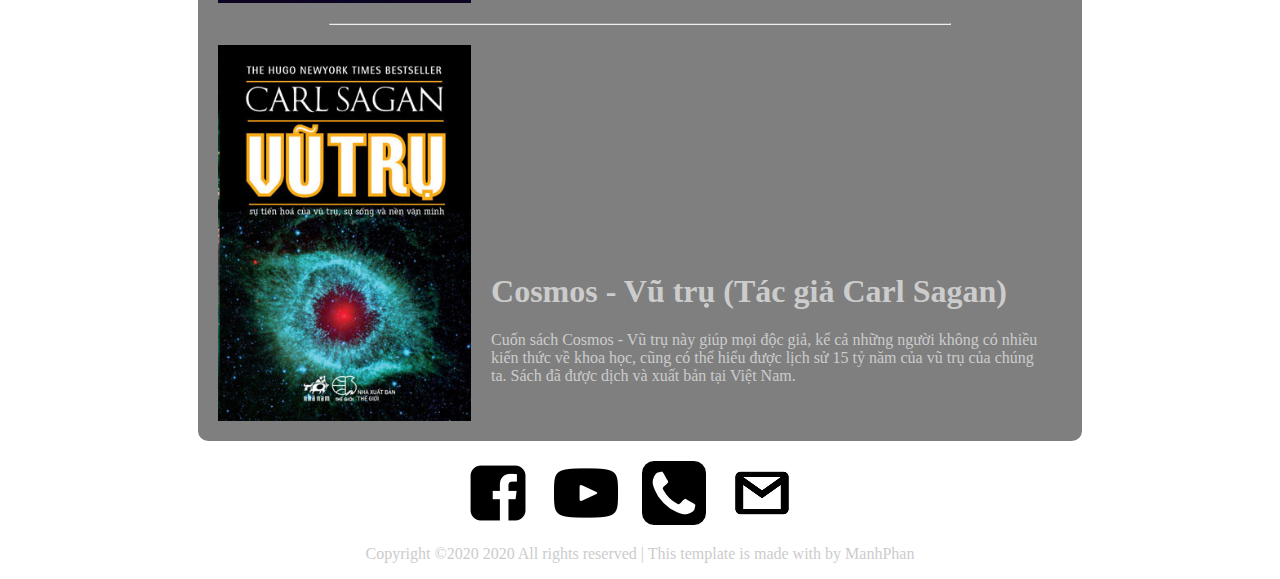
==== commit 67532bef: "up" ====
--- a/index.html
+++ b/index.html
@@ -4,13 +4,13 @@
 	<title>Blog</title>
 	<link rel="stylesheet" type="text/css" href="css/style.css">
 </head>
-<body style="background: linear-gradient(rgba(0,0,0,0.5), rgba(0,0,0,0.5)) ,url(img/bg.jpg) center center;background-attachment: fixed;background-repeat: no-repeat;background-size: cover;color: #ccc;">
+<body style="background: linear-gradient(rgba(0,0,0,0.4), rgba(0,0,0,0.4)) ,url(img/bg3.jpg) center center;background-attachment: fixed;background-repeat: no-repeat;background-size: cover;color: #ccc;">
 	<div class="menu">
 		<ul>
 			<li><a href="#">HOME</a></li>
 			<li><a href="#book">BOOK</a></li>
 			<li><a href="#info">ABOUT</a></li>
-			<li><a href="#">CONTACT</a></li>
+			<li><a href="#end">CONTACT</a></li>
 		</ul>
 	</div>
 	<div class="content">
@@ -35,9 +35,21 @@
 					<div style="display: inline-block; margin: 20px;">
 						<h3> “Không ai biết được tương lai nắm giữ điều gì.<br>Đó là lý do tại sao tiềm năng của nó là vô hạn.”</h3>
 					</div>
+					<div style="padding-left: 5%; text-align: left;">
+						<h3 style="">Ước mơ: </h3>
+						<ul>
+							<li>Trở thành Coder giỏi</li>
+							<li>Đi du lịch năm châu	</li>
+						</ul>
+						<h3 style="">Nguyện vọng: </h3>
+						<ul>
+							<li>Được tham gia các đề tài lớn về CNTT</li>
+							<li>Học hỏi thêm kỹ năng code của những người đi trước</li>
+						</ul>
+					</div>
 				</div>
 				<div id="skill">
-					<h1>ĐÁNH GIÁ BẢN THÂN</h1>
+					<h1>KỸ NĂNG CÁ NHÂN</h1>
 					<p>Mức độ hiểu biết về các ngôn ngữ</p>
 					<div style="background-color: #888;">
 						<p style="background-color: #666; width: 40%">&emsp;&emsp;C: 40%</p>
@@ -99,9 +111,10 @@
 		</div>
 	</div>
 	<div id="end">
-		<a href="#"><img src="img/facebook.png"></a>
+		<a href="https://www.facebook.com/0xleeminhox0/"><img src="img/facebook.png"></a>
 		<a href="#"><img src="img/youtube.png"></a>
-		<a href="#"><img src="img/phone.png"></a>
+		<a href="tel:0944376826"><img src="img/phone.png"></a>
+		<a href="mailto:manh58k1cntt@gmail.com"><img src="img/mail.png"></a>
 		<p>Copyright &copy;2020 2020 All rights reserved | This template is made with by ManhPhan</p>
 	</div>
 </body>
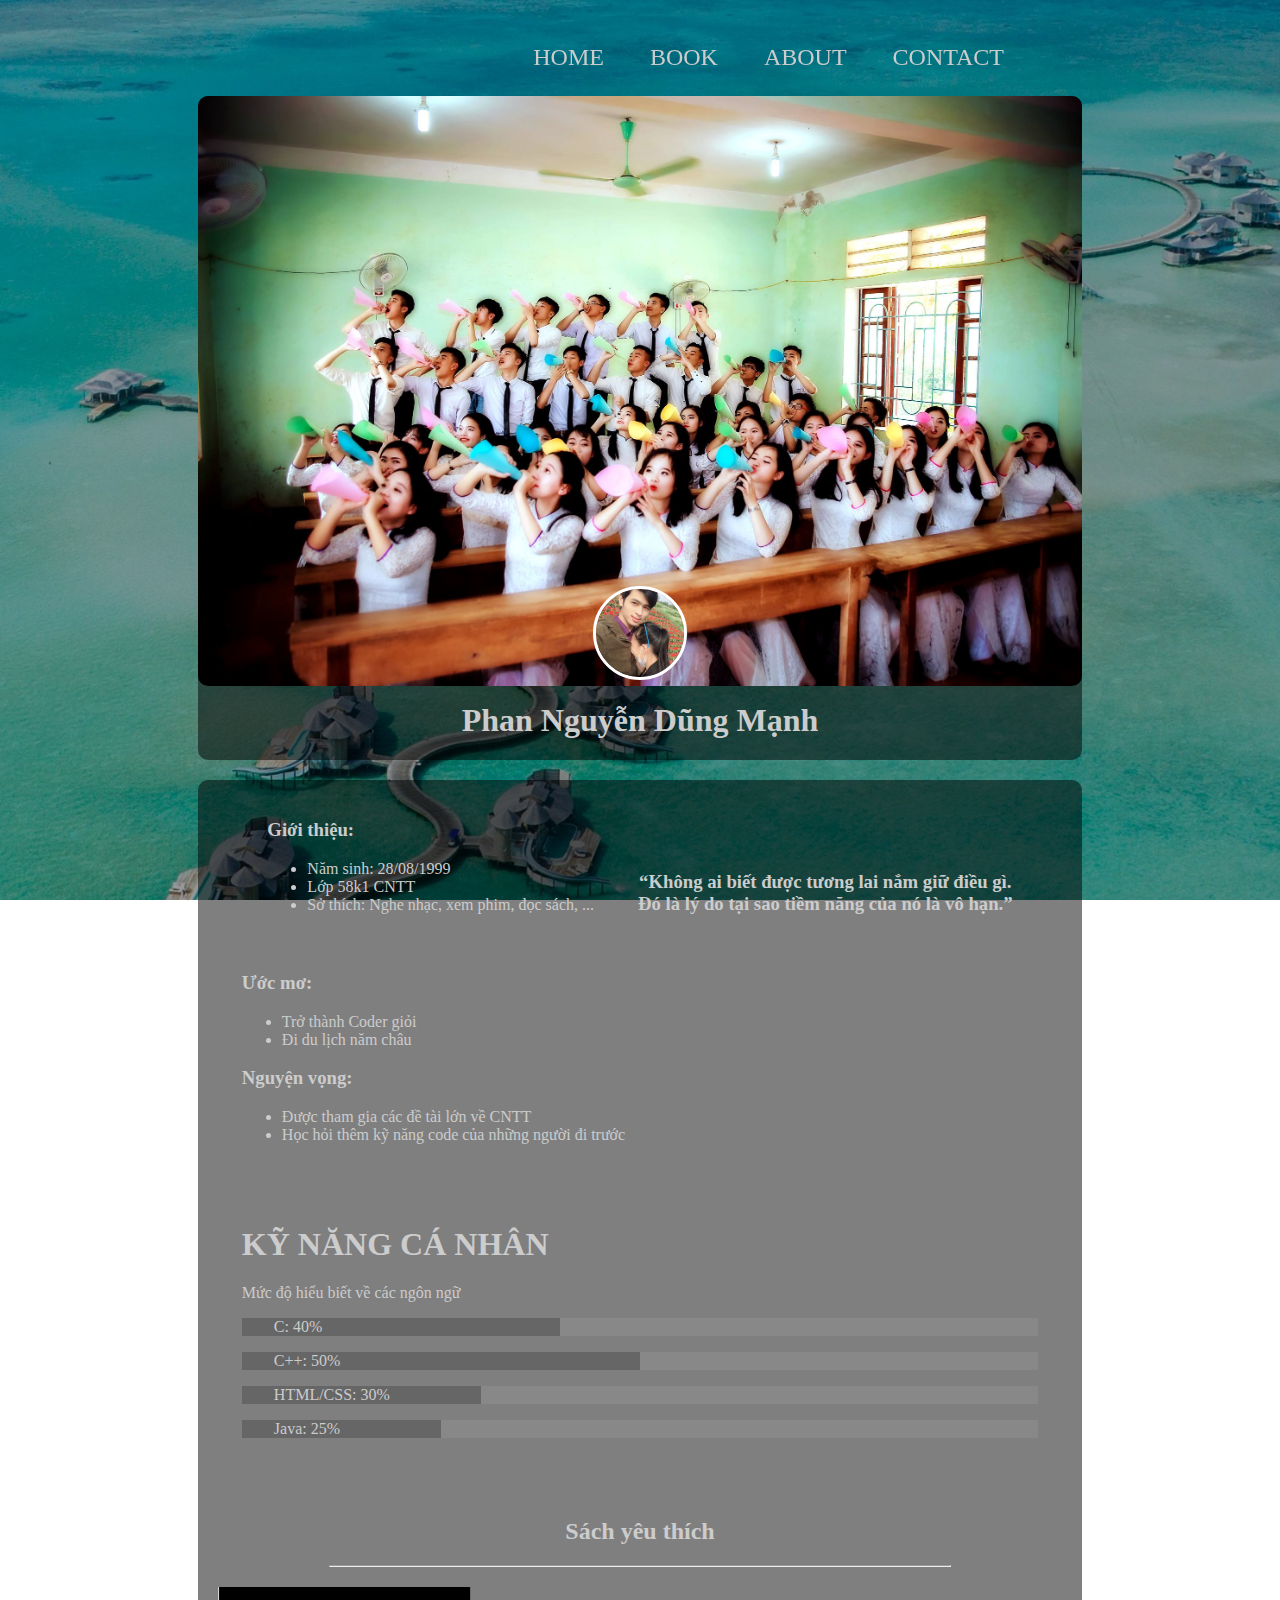
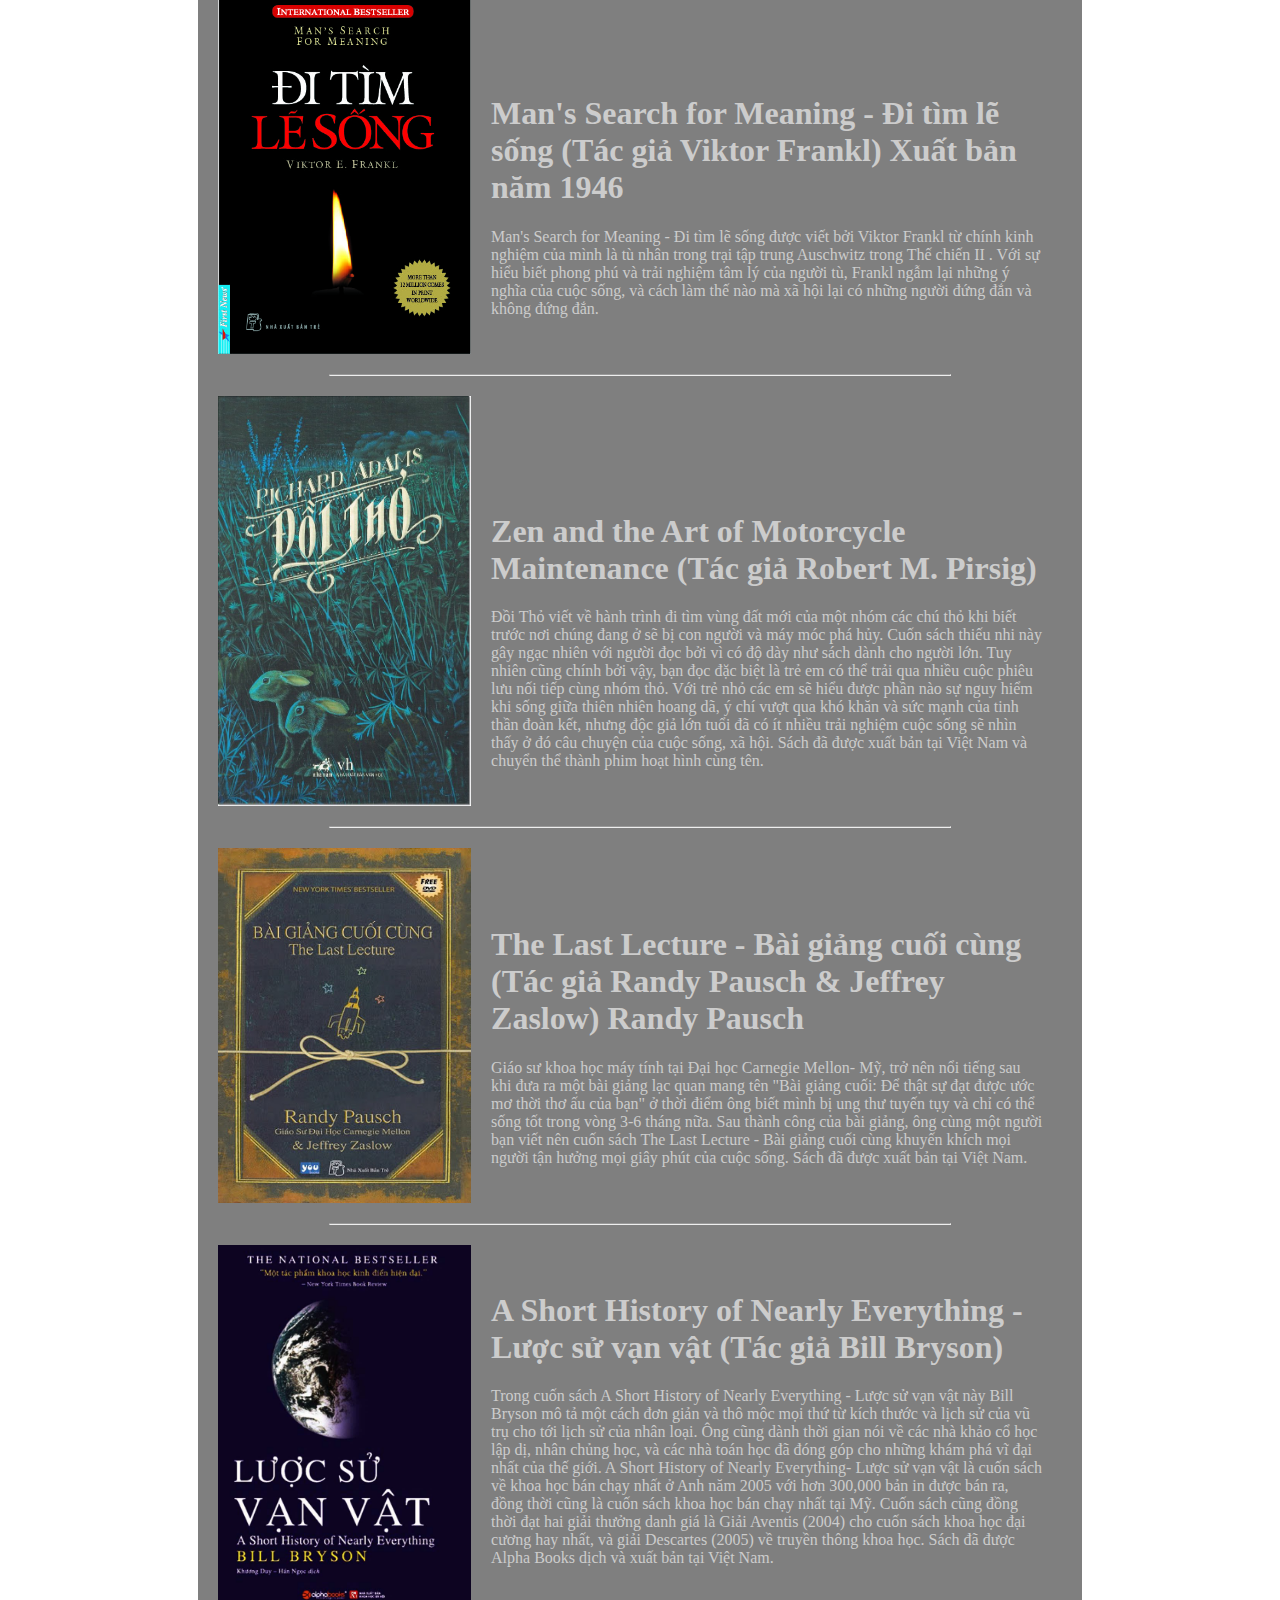
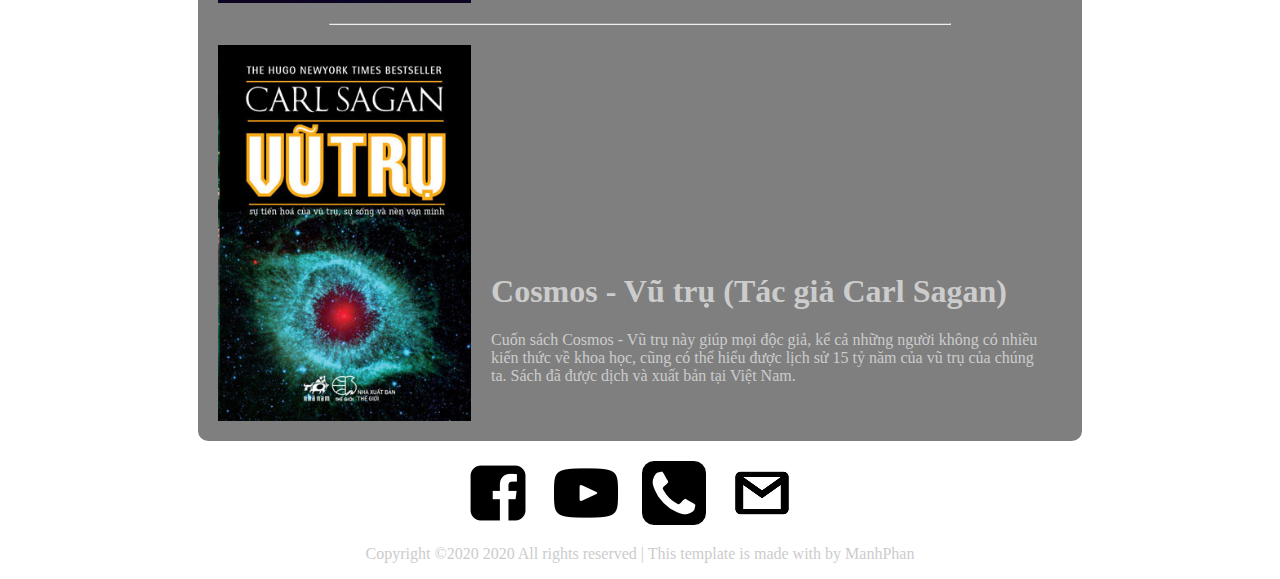
==== commit 140e0dcc: "Update index.html" ====
--- a/index.html
+++ b/index.html
@@ -65,7 +65,7 @@
 					</div>
 				</div>
 				<div id="book">
-					<h2>Sách hay</h2>
+					<h2>Sách yêu thích</h2>
 					<hr width="70%">
 					<div style="display: flex;margin: 20px">
 						<img src="img_book/Man.jpg" width="30%">
@@ -118,4 +118,4 @@
 		<p>Copyright &copy;2020 2020 All rights reserved | This template is made with by ManhPhan</p>
 	</div>
 </body>
-</html>+</html>
